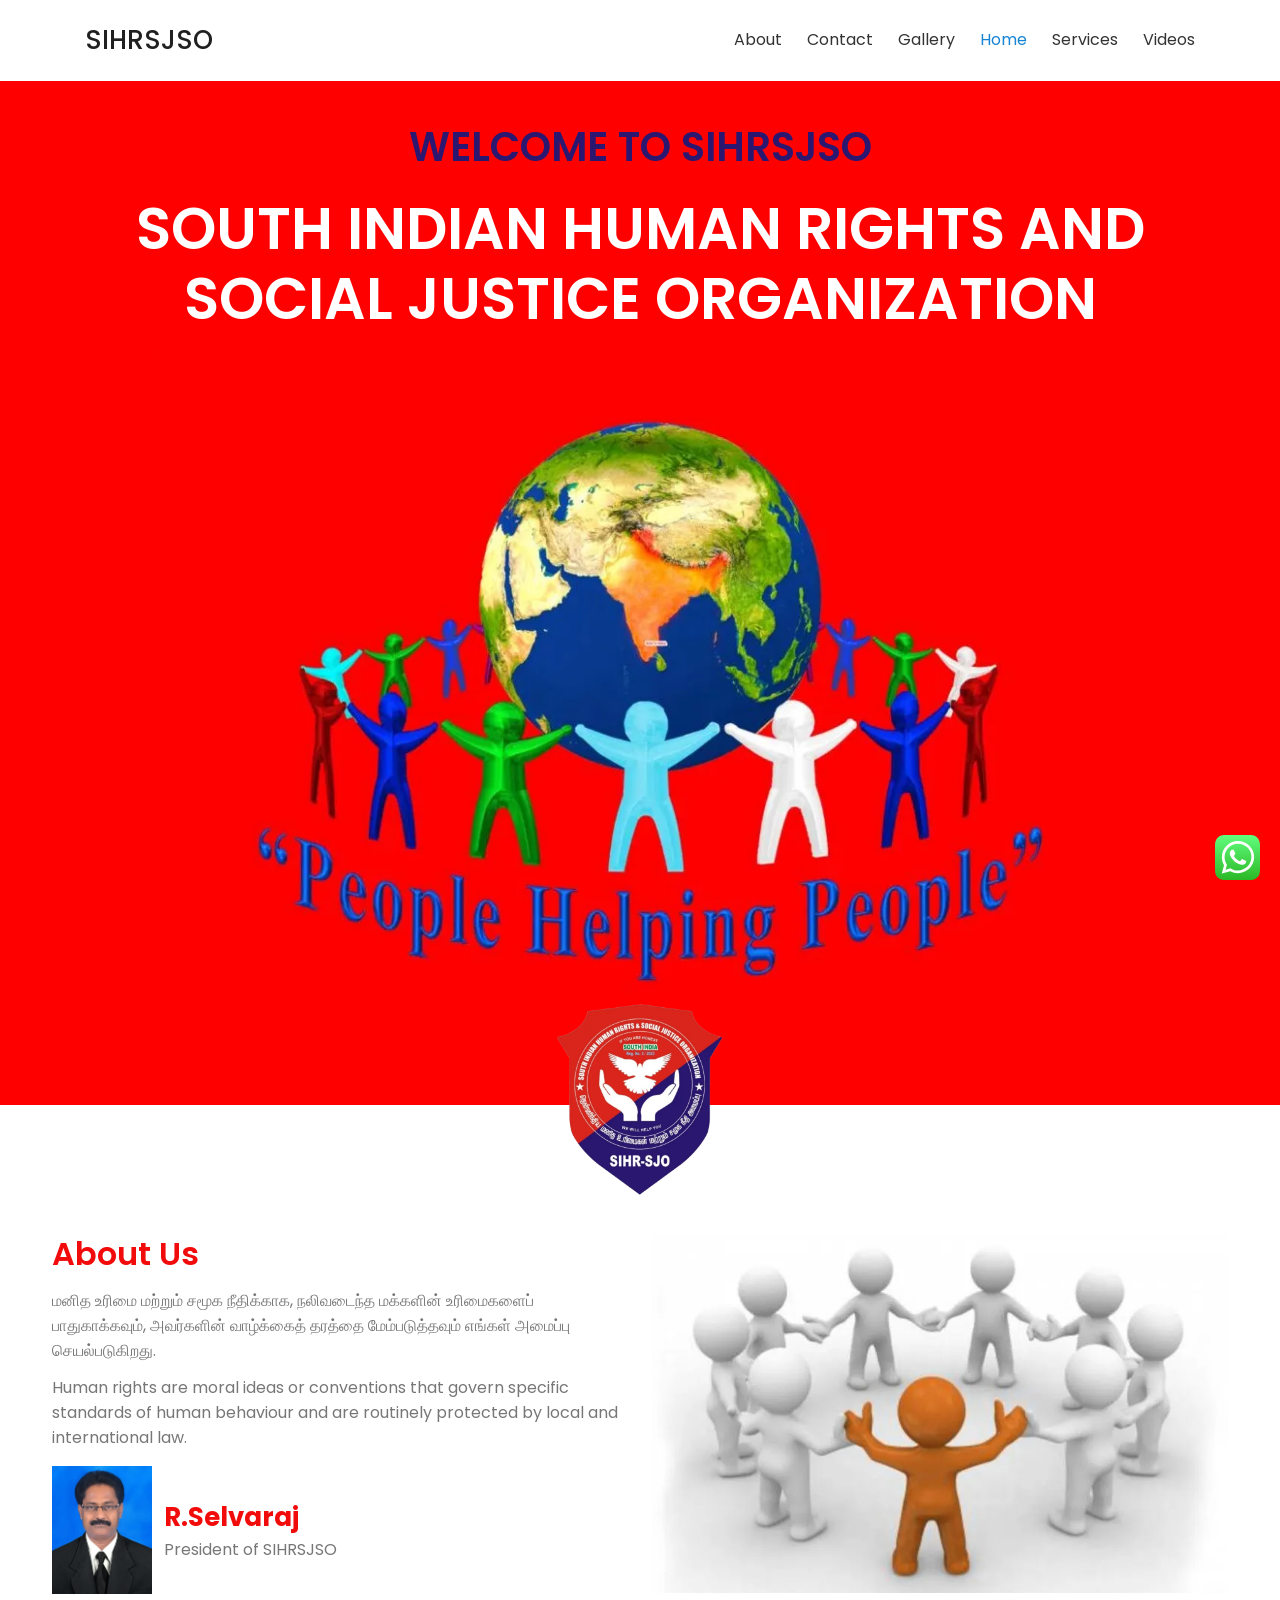
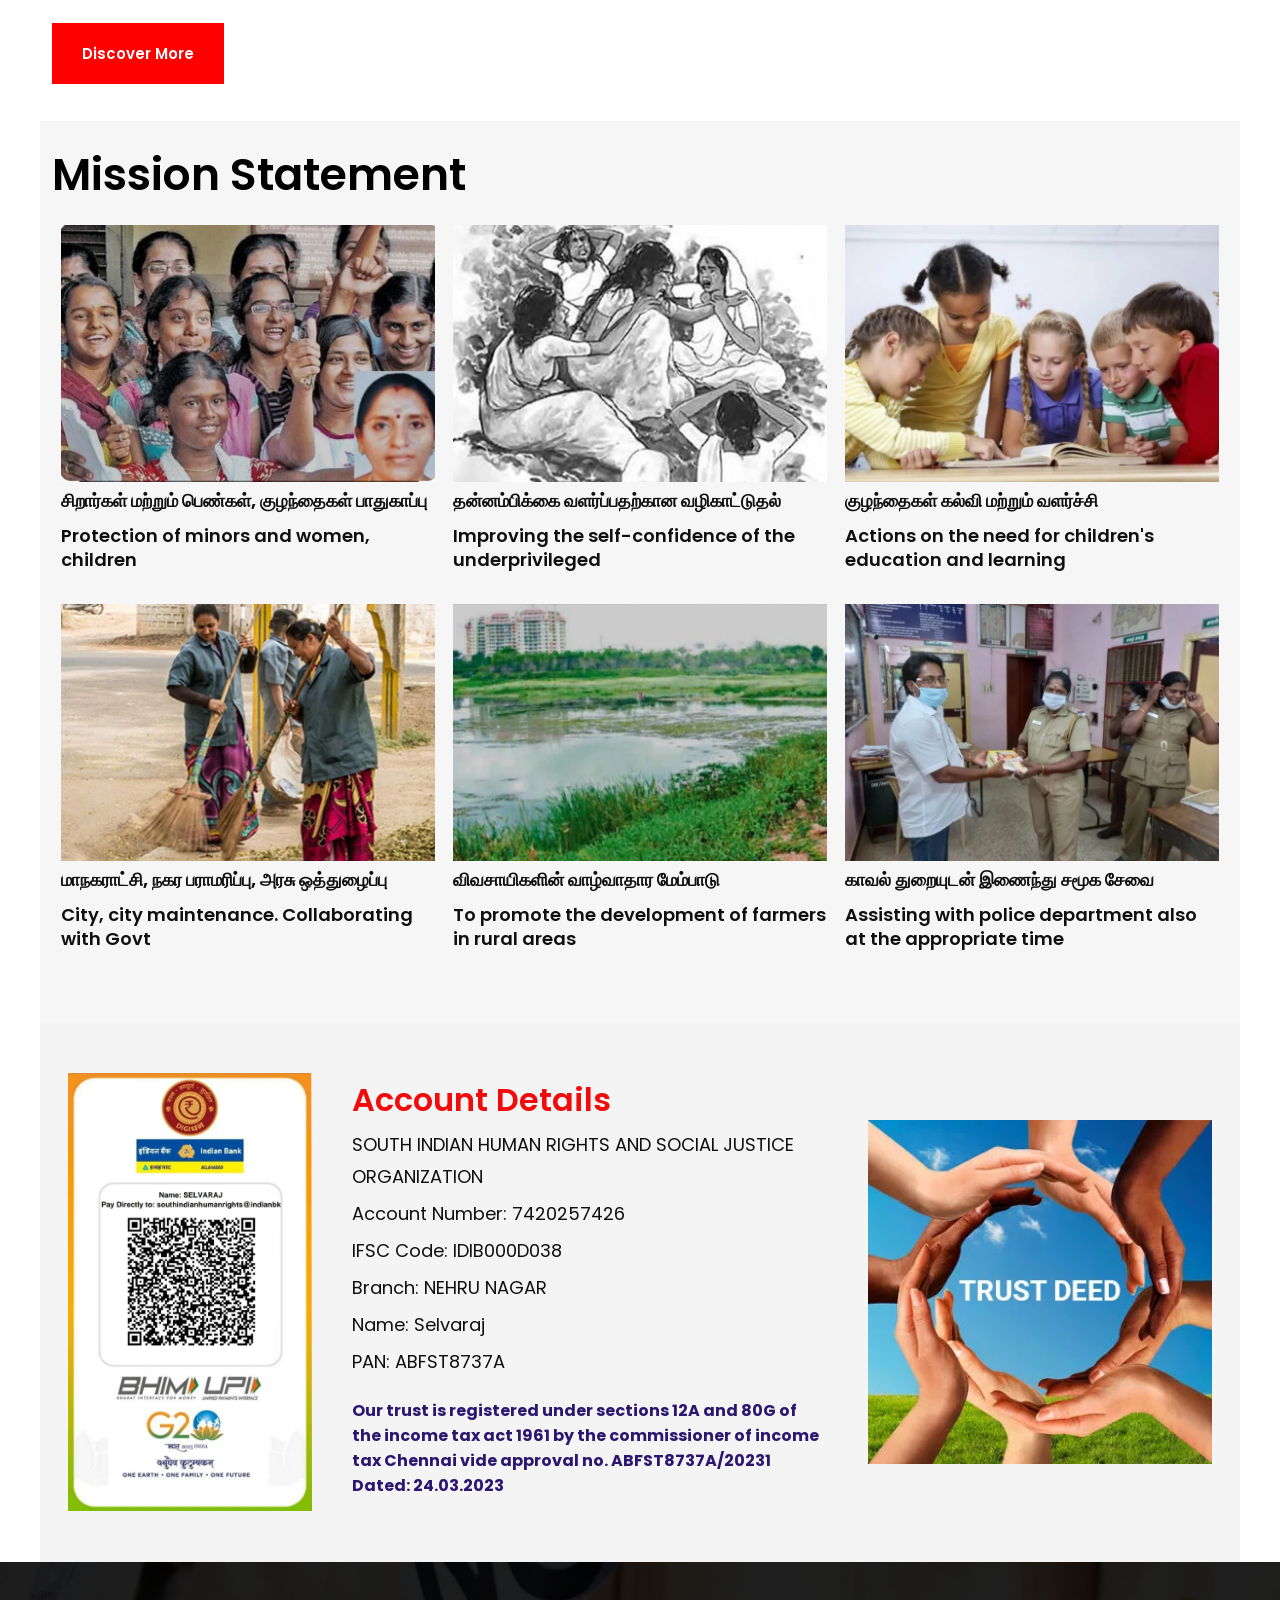
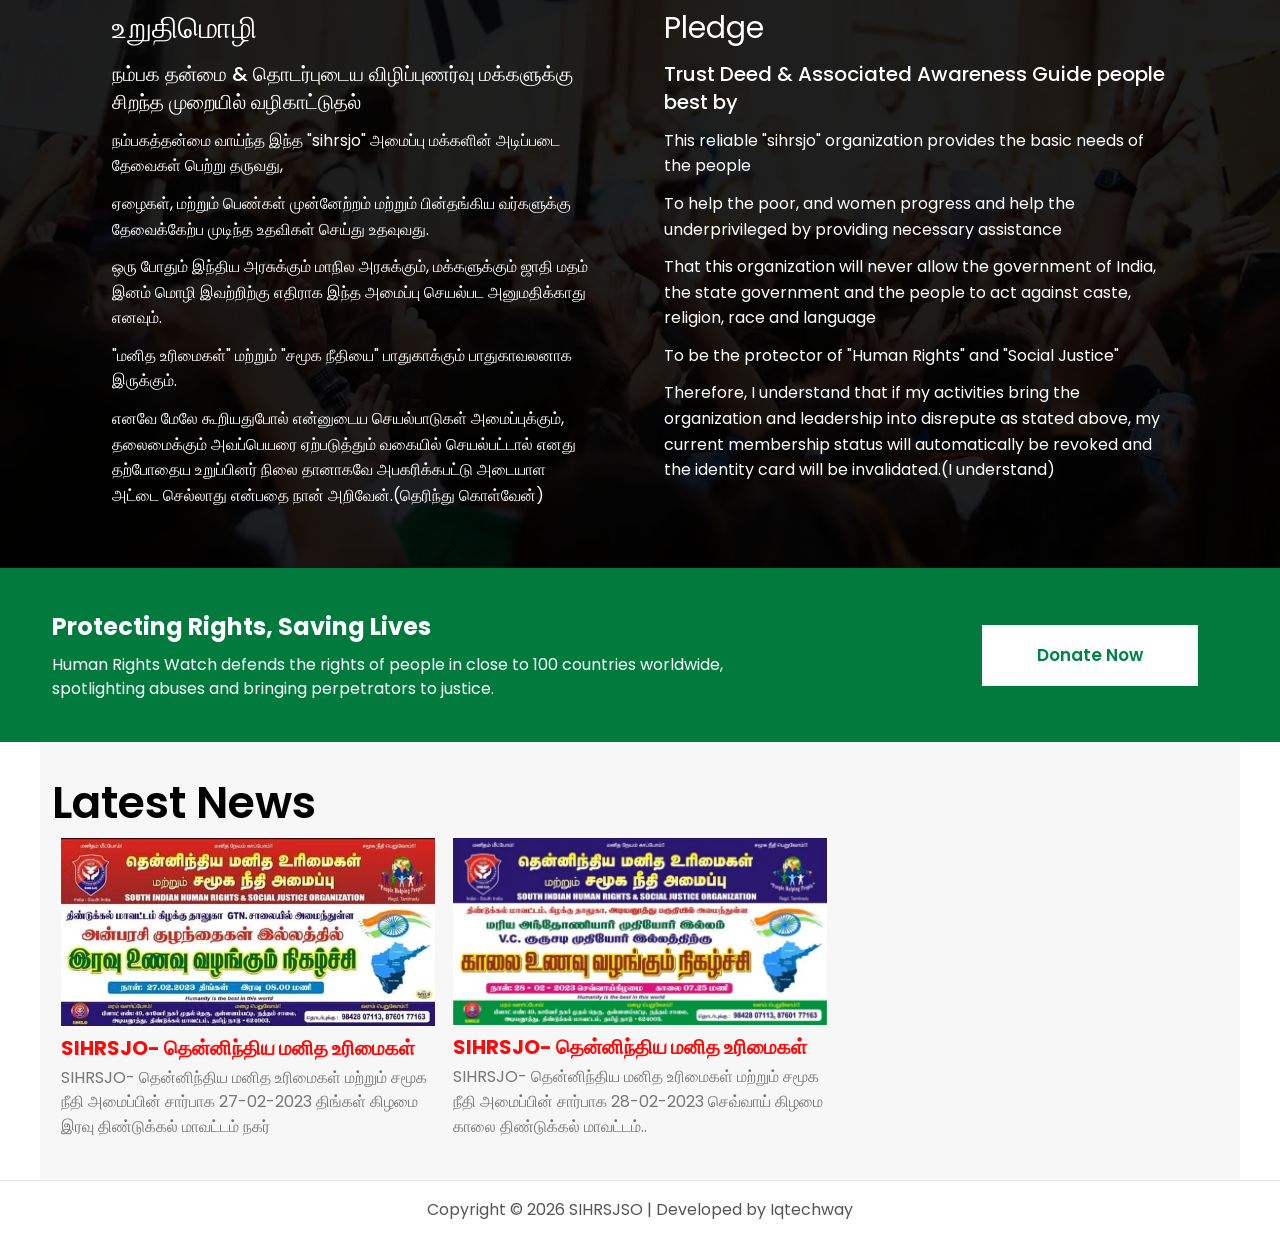
==== index.html @ 0df0cfa9 "first commit" ====
<!DOCTYPE html>
<html lang="en">

<head>
    <meta charset="UTF-8" />
    <meta name="viewport" content="width=device-width, initial-scale=1.0" />
    <meta name="description"
        content="South Indian Human Rights and Social Justice Organization — People Helping People." />
    <title>SIHRSJSO | South Indian Human Rights and Social Justice Organization</title>
    <link rel="shortcut icon" href="assets/images/favicon.ico" type="image/x-icon">
    <link href="https://cdn.jsdelivr.net/npm/bootstrap@5.3.3/dist/css/bootstrap.min.css" rel="stylesheet"
        integrity="sha384-QWTKZyjpPEjISv5WaRU9OFeRpok6YctnYmDr5pNlyT2bRjXh0JMhjY6hW+ALEwIH" crossorigin="anonymous" />
    <link rel="stylesheet" href="assets/css/aos.css" />
    <link rel="stylesheet" href="assets/css/bootstrap.min.css" />
    <link rel="stylesheet" href="assets/css/main.css" />
</head>

<body>
    <header class="site-header">
        <a class="brand" href="index.html">SIHRSJSO</a>
        <button class="menu-toggle" aria-label="Toggle navigation" aria-expanded="false">☰</button>
        <nav class="nav" aria-label="Main navigation">
            <a href="about-us.html">About</a>
            <a href="contact-us.html">Contact</a>
            <a href="gallery.html">Gallery</a>
            <a class="active" href="index.html">Home</a>
            <a href="services.html">Services</a>
            <a href="videos.html">Videos</a>
        </nav>
    </header>

    <main>
        <section class="hero" id="home">
            <p class="welcome">WELCOME TO SIHRSJSO</p>
            <h1>SOUTH INDIAN HUMAN RIGHTS AND<br class="desktop-break" /> SOCIAL JUSTICE ORGANIZATION</h1>
            <img class="hero-art" src="assets/images/banner.webp"
                alt="People around the globe — People Helping People" />
            <img class="overlap-logo" src="assets/images/logo.webp" alt="SIHRSJSO organization emblem" />
        </section>

        <section class="about section container" id="about">
            <div class="row">
                <div class="col-lg-6">
                    <div class="about-copy">
                        <h2 class="red-heading">About Us</h2>
                        <p class="tamil">மனித உரிமை மற்றும் சமூக நீதிக்காக, நலிவடைந்த மக்களின் உரிமைகளைப் பாதுகாக்கவும்,
                            அவர்களின் வாழ்க்கைத் தரத்தை மேம்படுத்தவும் எங்கள் அமைப்பு செயல்படுகிறது.</p>
                        <p>Human rights are moral ideas or conventions that govern specific standards of human behaviour
                            and
                            are
                            routinely protected by local and international law.</p>
                        <div class="president mb-5">
                            <img src="assets/images/selvaraj.webp" alt="President R. Selvaraj" />
                            <div>
                                <strong>R.Selvaraj</strong>
                                <small>President of SIHRSJSO</small>
                            </div>
                        </div>
                        <a class="button" href="#mission">Discover More</a>
                    </div>
                </div>
                <div class="col-lg-6 mt-lg-0 mt-4">
                    <img class="about-image" src="assets/images/peoples.webp" alt="A group supporting one another" />
                </div>
            </div>
        </section>

        <section class="mission section container" id="mission">
            <h2>Mission Statement</h2>
            <div class="mission-grid row">
                <article class="mission-card col-12 col-md-4 my-3">
                    <img src="assets/images/mission-1.webp" alt="Women and children" />
                    <p class="tamil">சிறார்கள் மற்றும் பெண்கள், குழந்தைகள் பாதுகாப்பு</p>
                    <h3>Protection of minors and women, children</h3>
                </article>
                <article class="mission-card col-12 col-md-4 my-3">
                    <img src="assets/images/mission-2.webp" alt="Community support illustration" />
                    <p class="tamil">தன்னம்பிக்கை வளர்ப்பதற்கான வழிகாட்டுதல்</p>
                    <h3>Improving the self-confidence of the underprivileged</h3>
                </article>
                <article class="mission-card col-12 col-md-4 my-3">
                    <img src="assets/images/mission-3.webp" alt="Children learning together" />
                    <p class="tamil">குழந்தைகள் கல்வி மற்றும் வளர்ச்சி</p>
                    <h3>Actions on the need for children's education and learning</h3>
                </article>
                <article class="mission-card col-12 col-md-4 my-3">
                    <img src="assets/images/mission-4.webp" alt="Community workers" />
                    <p class="tamil">மாநகராட்சி, நகர பராமரிப்பு, அரசு ஒத்துழைப்பு</p>
                    <h3>City, city maintenance. Collaborating with Govt</h3>
                </article>
                <article class="mission-card col-12 col-md-4 my-3">
                    <img src="assets/images/mission-5.webp" alt="Rural development area" />
                    <p class="tamil">விவசாயிகளின் வாழ்வாதார மேம்பாடு</p>
                    <h3>To promote the development of farmers in rural areas</h3>
                </article>
                <article class="mission-card col-12 col-md-4 my-3">
                    <img src="assets/images/mission-6.webp" alt="Community coordination with police" />
                    <p class="tamil">காவல் துறையுடன் இணைந்து சமூக சேவை</p>
                    <h3>Assisting with police department also at the appropriate time</h3>
                </article>
            </div>
        </section>

        <section class="accounts section container" id="donate">
            <div class="row align-items-center">
                <div class="col-lg-3 mb-lg-0 mb-4">
                    <div class="p-lg-3">
                        <img class="qr-card" src="assets/images/payment-qr.webp" alt="Organization payment QR card" />
                    </div>
                </div>
                <div class="col-lg-5">
                    <div class="account-copy">
                        <h2 class="red-heading">Account Details</h2>
                        <p>SOUTH INDIAN HUMAN RIGHTS AND SOCIAL JUSTICE ORGANIZATION</p>
                        <p>Account Number: 7420257426</p>
                        <p>IFSC Code: IDIB000D038</p>
                        <p>Branch: NEHRU NAGAR</p>
                        <p>Name: Selvaraj</p>
                        <p>PAN: ABFST8737A</p>
                        <p class="small-note">Our trust is registered under sections 12A and 80G of the income tax act
                            1961
                            by
                            the commissioner of income tax Chennai vide approval no. ABFST8737A/20231 Dated: 24.03.2023
                        </p>
                    </div>
                </div>
                <div class="col-lg-4 mt-lg-0 mt-4">
                    <div class="p-lg-3">
                        <img class="trust-image" src="assets/images/human-rights.webp"
                            alt="Trust deed — people joining hands" />
                    </div>
                </div>
            </div>
        </section>

        <section class="pledge py-5" id="gallery">
            <div class="pledge-inner container">
                <div class="row">
                    <div class="col-lg-6 pe-lg-5 my-lg-0 my-3">
                        <h2>உறுதிமொழி</h2>
                        <h3>
                            நம்பக தன்மை & தொடர்புடைய விழிப்புணர்வு மக்களுக்கு சிறந்த முறையில் வழிகாட்டுதல்
                        </h3>
                        <p class="tamil">
                            நம்பகத்தன்மை வாய்ந்த இந்த "sihrsjo" அமைப்பு மக்களின் அடிப்படை தேவைகள் பெற்று தருவது,
                        </p>
                        <p class="tamil">
                            ஏழைகள், மற்றும் பெண்கள் முன்னேற்றம் மற்றும் பின்தங்கிய வர்களுக்கு தேவைக்கேற்ப முடிந்த
                            உதவிகள் செய்து உதவுவது.
                        </p>
                        <p class="tamil">
                            ஒரு போதும் இந்திய அரசுக்கும் மாநில அரசுக்கும், மக்களுக்கும் ஜாதி மதம் இனம் மொழி இவற்றிற்கு
                            எதிராக இந்த அமைப்பு செயல்பட அனுமதிக்காது எனவும்.
                        </p>
                        <p class="tamil">
                            "மனித உரிமைகள்" மற்றும் "சமூக நீதியை" பாதுகாக்கும் பாதுகாவலனாக இருக்கும்.
                        </p>
                        <p class="tamil">
                            எனவே மேலே கூறியதுபோல் என்னுடைய செயல்பாடுகள் அமைப்புக்கும், தலைமைக்கும் அவப்பெயரை
                            ஏற்படுத்தும் வகையில் செயல்பட்டால் எனது தற்போதைய உறுப்பினர் நிலை தானாகவே அபகரிக்கபட்டு அடையாள
                            அட்டை செல்லாது என்பதை நான் அறிவேன்.(தெரிந்து கொள்வேன்)
                        </p>
                    </div>
                    <div class="col-lg-6 ps-lg-4 my-lg-0 my-3">
                        <h2>Pledge</h2>
                        <h3>Trust Deed & Associated Awareness Guide people best by</h3>
                        <p>
                            This reliable "sihrsjo" organization provides the basic needs of the people
                        </p>
                        <p>
                            To help the poor, and women progress and help the underprivileged by providing necessary
                            assistance
                        </p>
                        <p>
                            That this organization will never allow the government of India, the state government and
                            the people to act against caste, religion, race and language
                        </p>
                        <p>
                            To be the protector of "Human Rights" and "Social Justice"
                        </p>
                        <p>
                            Therefore, I understand that if my activities bring the organization and leadership into
                            disrepute as stated above, my current membership status will automatically be revoked and
                            the identity card will be invalidated.(I understand)
                        </p>
                    </div>
                </div>
            </div>
        </section>

        <section class="donate-strip">
            <div class="container">
                <div class="row align-items-center">
                    <div class="col-lg-9">
                        <div class="text-lg-start text-center">
                            <strong>Protecting Rights, Saving Lives</strong>
                            <p>
                                Human Rights Watch defends the rights of people in close to 100 countries
                                worldwide,<br />
                                spotlighting abuses and bringing perpetrators to justice.
                            </p>
                        </div>
                    </div>
                    <div class="col-lg-3 mt-lg-0 mt-3 d-flex justify-content-center">
                        <a href="#donate" class="donate-button w-auto">Donate Now</a>
                    </div>
                </div>
            </div>
        </section>

        <section class="news section container" id="news">
            <h2>Latest News</h2>
            <div class="news-grid row">
                <article class="col-lg-4 my-lg-0 my-2">
                    <a href="https://m.facebook.com/profile.php?id=100075667762315&eav=AfY2dt5pXGqPtNwcSIAzKwfDSTUGt1dc1FyUcECmGm_oG5hiSX7RbpDj6k9IJciWWsg"
                        target="_blank">
                        <div>
                            <img src="assets/images/news-1.webp" alt="SIHRSJSO latest news announcement" />
                            <h3>SIHRSJO- தென்னிந்திய மனித உரிமைகள்</h3>
                            <p>
                                SIHRSJO- தென்னிந்திய மனித உரிமைகள் மற்றும் சமூக நீதி அமைப்பின் சார்பாக 27-02-2023
                                திங்கள் கிழமை
                                இரவு திண்டுக்கல் மாவட்டம் நகர்
                            </p>
                        </div>
                    </a>
                </article>
                <article class="col-lg-4 my-lg-0 my-2">
                    <a href="https://m.facebook.com/profile.php?id=100075667762315&eav=AfY2dt5pXGqPtNwcSIAzKwfDSTUGt1dc1FyUcECmGm_oG5hiSX7RbpDj6k9IJciWWsg"
                        target="_blank">
                        <div>
                            <img src="assets/images/news-2.webp" alt="SIHRSJSO community awareness news" />
                            <h3>SIHRSJO- தென்னிந்திய மனித உரிமைகள்</h3>
                            <p>
                                SIHRSJO- தென்னிந்திய மனித உரிமைகள் மற்றும் சமூக நீதி அமைப்பின் சார்பாக 28-02-2023
                                செவ்வாய் கிழமை
                                காலை திண்டுக்கல் மாவட்டம்..
                            </p>
                        </div>
                    </a>
                </article>
            </div>
        </section>
    </main>
    <a class="whatsapp" href="https://api.whatsapp.com/send/?phone=918122767606&text&type=phone_number&app_absent=0"
        aria-label="Contact us on WhatsApp" target="_blank">
        <svg style="pointer-events:none; display:block;" viewBox="0 0 1024 1024">
            <defs>
                <path id="htwasqicona-chat"
                    d="M1023.941 765.153c0 5.606-.171 17.766-.508 27.159-.824 22.982-2.646 52.639-5.401 66.151-4.141 20.306-10.392 39.472-18.542 55.425-9.643 18.871-21.943 35.775-36.559 50.364-14.584 14.56-31.472 26.812-50.315 36.416-16.036 8.172-35.322 14.426-55.744 18.549-13.378 2.701-42.812 4.488-65.648 5.3-9.402.336-21.564.505-27.15.505l-504.226-.081c-5.607 0-17.765-.172-27.158-.509-22.983-.824-52.639-2.646-66.152-5.4-20.306-4.142-39.473-10.392-55.425-18.542-18.872-9.644-35.775-21.944-50.364-36.56-14.56-14.584-26.812-31.471-36.415-50.314-8.174-16.037-14.428-35.323-18.551-55.744-2.7-13.378-4.487-42.812-5.3-65.649-.334-9.401-.503-21.563-.503-27.148l.08-504.228c0-5.607.171-17.766.508-27.159.825-22.983 2.646-52.639 5.401-66.151 4.141-20.306 10.391-39.473 18.542-55.426C34.154 93.24 46.455 76.336 61.07 61.747c14.584-14.559 31.472-26.812 50.315-36.416 16.037-8.172 35.324-14.426 55.745-18.549 13.377-2.701 42.812-4.488 65.648-5.3 9.402-.335 21.565-.504 27.149-.504l504.227.081c5.608 0 17.766.171 27.159.508 22.983.825 52.638 2.646 66.152 5.401 20.305 4.141 39.472 10.391 55.425 18.542 18.871 9.643 35.774 21.944 50.363 36.559 14.559 14.584 26.812 31.471 36.415 50.315 8.174 16.037 14.428 35.323 18.551 55.744 2.7 13.378 4.486 42.812 5.3 65.649.335 9.402.504 21.564.504 27.15l-.082 504.226z">
                </path>
            </defs>
            <linearGradient id="htwasqiconb-chat" gradientUnits="userSpaceOnUse" x1="512.001" y1=".978" x2="512.001"
                y2="1025.023">
                <stop offset="0" stop-color="#61fd7d"></stop>
                <stop offset="1" stop-color="#2bb826"></stop>
            </linearGradient>
            <use xlink:href="#htwasqicona-chat" overflow="visible" style="fill: url(#htwasqiconb-chat)"
                fill="url(#htwasqiconb-chat)"></use>
            <g>
                <path style="fill: #FFFFFF;" fill="#FFF"
                    d="M783.302 243.246c-69.329-69.387-161.529-107.619-259.763-107.658-202.402 0-367.133 164.668-367.214 367.072-.026 64.699 16.883 127.854 49.017 183.522l-52.096 190.229 194.665-51.047c53.636 29.244 114.022 44.656 175.482 44.682h.151c202.382 0 367.128-164.688 367.21-367.094.039-98.087-38.121-190.319-107.452-259.706zM523.544 808.047h-.125c-54.767-.021-108.483-14.729-155.344-42.529l-11.146-6.612-115.517 30.293 30.834-112.592-7.259-11.544c-30.552-48.579-46.688-104.729-46.664-162.379.066-168.229 136.985-305.096 305.339-305.096 81.521.031 158.154 31.811 215.779 89.482s89.342 134.332 89.312 215.859c-.066 168.243-136.984 305.118-305.209 305.118zm167.415-228.515c-9.177-4.591-54.286-26.782-62.697-29.843-8.41-3.062-14.526-4.592-20.645 4.592-6.115 9.182-23.699 29.843-29.053 35.964-5.352 6.122-10.704 6.888-19.879 2.296-9.176-4.591-38.74-14.277-73.786-45.526-27.275-24.319-45.691-54.359-51.043-63.543-5.352-9.183-.569-14.146 4.024-18.72 4.127-4.109 9.175-10.713 13.763-16.069 4.587-5.355 6.117-9.183 9.175-15.304 3.059-6.122 1.529-11.479-.765-16.07-2.293-4.591-20.644-49.739-28.29-68.104-7.447-17.886-15.013-15.466-20.645-15.747-5.346-.266-11.469-.322-17.585-.322s-16.057 2.295-24.467 11.478-32.113 31.374-32.113 76.521c0 45.147 32.877 88.764 37.465 94.885 4.588 6.122 64.699 98.771 156.741 138.502 21.892 9.45 38.982 15.094 52.308 19.322 21.98 6.979 41.982 5.995 57.793 3.634 17.628-2.633 54.284-22.189 61.932-43.615 7.646-21.427 7.646-39.791 5.352-43.617-2.294-3.826-8.41-6.122-17.585-10.714z">
                </path>
            </g>
        </svg>
    </a>
    <footer>
        Copyright © 2026 SIHRSJSO | Developed by
        <a href="https://www.iqtechway.com/" target="_blank">Iqtechway</a>
    </footer>
    <script src="https://cdn.jsdelivr.net/npm/bootstrap@5.3.3/dist/js/bootstrap.bundle.min.js"
        integrity="sha384-YvpcrYf0tY3lHB60NNkmXc5s9fDVZLESaAA55NDzOxhy9GkcIdslK1eN7N6jIeHz"
        crossorigin="anonymous"></script>

    <script src="assets/js/jquery-3-6-0.min.js"></script>
    <script src="assets/js/aos.js"></script>
    <script src="assets/js/bootstrap.min.js"></script>
    <script>
        const menuButton = document.querySelector('.menu-toggle');
        const nav = document.querySelector('.nav');
        menuButton?.addEventListener('click', () => {
            const expanded = menuButton.getAttribute('aria-expanded') === 'true';
            menuButton.setAttribute('aria-expanded', String(!expanded));
            nav?.classList.toggle('open', !expanded);
        });
        nav?.querySelectorAll('a').forEach((link) => {
            link.addEventListener('click', () => {
                nav.classList.remove('open');
                menuButton?.setAttribute('aria-expanded', 'false');
            });
        });

    </script>
</body>

</html>
---- assets/css/main.css ----
@import url('https://fonts.googleapis.com/css2?family=Poppins:wght@300;400;500;600;700&display=swap');

:root {
    --red: #ff0808;
    --deep-red: #f20b0b;
    --green: #007b3d;
    --text: #101010;
    --muted: #777
}

* {
    box-sizing: border-box
}

html {
    scroll-behavior: smooth
}

body {
    margin: 0;
    color: var(--text);
    font-family: Poppins, Arial, sans-serif;
    font-size: 13px;
    line-height: 1.55
}

a {
    text-decoration: none;
}

img {
    -webkit-user-drag: none;
}

.site-header {
    height: 81px;
    background: #fff;
    display: flex;
    align-items: center;
    justify-content: space-between;
    padding: 0 max(calc((100% - 1110px)/2), 5%);
    position: relative;
    z-index: 10
}

.brand {
    font-size: 26px;
    color: #202020;
    text-decoration: none;
    font-weight: 500
}

.nav {
    display: flex;
    gap: 25px;
    align-items: center
}

.nav a {
    font-size: 16px;
    color: #333;
    text-decoration: none
}

.nav a.active,
.nav a:hover {
    color: #1684d5
}

.menu-toggle {
    display: none;
    border: 0;
    background: none;
    font-size: 23px
}

.hero {
    height: 100%;
    background: #fe0000;
    text-align: center;
    color: #fff;
    position: relative;
    padding: 35px 20px 0
}

.welcome {
    color: #2B1770;
    font-family: "Poppins", Sans-serif;
    font-size: 40px;
    font-weight: 600;
    text-transform: uppercase;
}

.hero h1 {
    font-family: "Poppins", Sans-serif;
    font-size: 58px;
    font-weight: 600;
    text-transform: uppercase;
}

.hero-art {
    display: block;
    width: 80%;
    height: auto;
    object-fit: contain;
    margin: 2px auto 0;
}

.overlap-logo {
    position: absolute;
    width: 13%;
    height: auto;
    object-fit: contain;
    bottom: -90px;
    left: 50%;
    transform: translateX(-50%);
    z-index: 2;
}

.about {
    align-items: center;
    padding-top: 130px;
    padding-bottom: 55px;
    min-height: 280px;
}

.red-heading {
    color: #f20b0b;
    font-weight: 600;
    margin: 0 0 16px
}

.about-copy p {
    font-size: 16px;
    color: #777;
    margin: 0 0 13px
}

.about-copy .tamil {
    font-size: 16px
}

.about-image {
    width: 100%;
    height: auto;
    object-fit: contain
}

.president {
    display: flex;
    align-items: center;
    gap: 12px;
    margin: 15px 0
}

.president img {
    width: 100px;
    height: auto;
    object-fit: cover
}

.president strong {
    display: block;
    color: #f20b0b;
    font-size: 26px
}

.president small {
    display: block;
    font-size: 16px;
    color: #777
}

.button {
    font-family: "Poppins", Sans-serif;
    font-size: 15px;
    font-weight: 600;
    fill: #ffffff;
    color: #ffffff;
    background-color: #fe0000;
    border-radius: 0px 0px 0px 0px;
    padding: 20px 30px 20px 30px;
    text-decoration: none;
    transition: all .3s ease-out;
}

.button:hover {
    background-color: #007736;
    color: #ffffff;
    transition: all .3s ease-out;
}

.mission {
    background: #f6f6f6;
    padding-top: 28px;
    padding-bottom: 55px
}

.section h2:not(.red-heading) {
    color: #000000;
    font-family: "Poppins", Sans-serif;
    font-size: 44px;
    font-weight: 600;
}

.mission-card img {
    width: 100%;
    height: auto;
    object-fit: cover;
    display: block;
}

.mission-card p {
    font-size: 18px;
    font-weight: bold;
    line-height: 1.4;
    margin: 6px 0 4px;
}

.mission-card h3 {
    font-size: 18px;
    font-weight: 600;
    line-height: 1.35;
    margin: 10px 0 0 0;
}

.accounts {
    align-items: center;
    background: #f4f4f4;
    padding-top: 35px;
    padding-bottom: 35px
}

.qr-card {
    width: 100%;
    height: auto;
    object-fit: contain
}

.account-copy .red-heading {
    margin-bottom: 10px
}

.account-copy p {
    font-size: 18px;
    margin: 5px 0;
    line-height: 32px;
}

.account-copy .small-note {
    font-size: 16px;
    color: #2B1770;
    font-family: "Poppins", Sans-serif;
    font-weight: 700;
    line-height: 25px;
    margin-top: 20px;
}

.trust-image {
    width: 100%;
    height: auto;
    object-fit: cover;
}

.pledge {
    background: #151515 url('../images/pledge-bg.webp') center/cover no-repeat;
    color: #fff;
    position: relative
}

.pledge:before {
    content: "";
    position: absolute;
    inset: 0;
    opacity: 0.7;
    background: #000000
}

.pledge-inner {
    position: relative;
    max-width: 1080px;
    margin: auto;
}

.pledge h2 {
    font-size: 30px;
    font-weight: 400;
    margin: 0 0 14px
}

.pledge h3 {
    font-size: 20px;
    line-height: 1.4;
    font-weight: 500;
    margin: 0 0 12px
}

.pledge p {
    font-size: 16px;
    line-height: 1.6;
    margin: 0 0 12px
}

.donate-strip {
    background: #007b3d;
    color: #fff;
    padding: 40px 0;
    display: flex;
    justify-content: space-between;
    align-items: center;
    gap: 30px
}

.donate-strip strong {
    font-size: 24px
}

.donate-strip p {
    font-size: 16px;
    margin: 7px 0 0
}

.donate-button {
    background: white;
    color: #008347;
    text-decoration: none;
    font-weight: 600;
    font-size: 17px;
    padding: 17px 55px;
    text-align: center;
}

.news {
    background: #f7f7f7;
    padding-top: 35px;
    padding-bottom: 40px
}

.news-grid img {
    width: 100%;
    height: auto;
    object-fit: cover
}

.news-grid h3 {
    font-size: 20px;
    color: #ff0808;
    line-height: 1.4;
    font-weight: bold;
    margin: 8px 0 4px
}

.news-grid p {
    font-size: 16px;
    color: #777;
    margin: 0
}

.whatsapp {
    position: fixed;
    right: 20px;
    bottom: 20px;
    width: 45px;
    height: 45px;
    color: #fff;
    text-decoration: none;
    display: grid;
    place-items: center;
    font-size: 24px;
    border-radius: 6px 0 0 6px;
    z-index: 20
}

footer {
    text-align: center;
    font-size: 16px;
    color: #555;
    padding: 17px 10px;
    background: #fff;
    border-top: 1px solid #e7e7e7
}

footer a {
    text-decoration: none;
    color: #555555;
}

.tamil {
    font-family: 'Noto Sans Tamil', Poppins, Arial, sans-serif
}

/* @media screen  and (max-width:991px){

} */
@media(max-width:700px) {
    .site-header {
        height: 45px;
        padding: 0 6%
    }

    .brand {
        font-size: 12px
    }

    .menu-toggle {
        display: block
    }

    .nav {
        display: none;
        position: absolute;
        top: 45px;
        left: 0;
        right: 0;
        background: white;
        padding: 12px 6%;
        box-shadow: 0 5px 12px #0001;
        flex-direction: column;
        align-items: flex-start;
        gap: 10px
    }

    .nav.open {
        display: flex
    }

    .nav a {
        font-size: 12px
    }

    .hero {
        height: 433px;
        padding: 22px 12px 0
    }

    .welcome {
        font-size: 15px;
        margin-bottom: 9px
    }

    .hero h1 {
        font-size: 21px;
        line-height: 1.5
    }

    .desktop-break {
        display: none
    }

    .hero-art {
        width: min(90%, 390px);
        height: 270px;
        margin-top: 8px
    }

    .overlap-logo {
        width: 68px;
        height: 78px;
        bottom: -39px
    }

    .section {
        padding-left: 9%;
        padding-right: 9%
    }

    .about {
        padding-top: 65px;
        padding-bottom: 35px
    }

    .about-image {
        height: 175px;
        grid-row: 2
    }

    .mission {
        padding-top: 28px;
        padding-bottom: 40px
    }

    .section h2:not(.red-heading) {
        margin-bottom: 20px
    }

    .accounts {
        grid-template-columns: 85px 1fr;
        gap: 15px;
        padding-top: 30px;
        padding-bottom: 30px
    }

    .account-copy p {
        line-height: 26px;
    }

    .trust-image {
        grid-column: 1/-1;
        width: 100%;
        height: 180px;
        object-fit: cover
    }

    .donate-strip {
        padding: 18px 9%;
        gap: 14px
    }

    .donate-button {
        padding: 10px 18px;
        min-width: 100px;
        font-size: 10px
    }

    .news {
        padding-top: 30px
    }

    .news-grid {
        gap: 12px
    }

    .news-grid img {
        height: 60px
    }
}

@media(max-width:390px) {
    .hero h1 {
        font-size: 18px
    }

    .hero {
        height: 390px
    }

    .hero-art {
        height: 235px
    }

    .donate-strip {
        align-items: flex-start;
        flex-direction: column
    }

    .donate-button {
        align-self: stretch
    }
}


/* Bootstrap-assisted responsive refinements */
.container-fluid {
    --bs-gutter-x: 0;
}

.mission-grid.row,
.news-grid.row {
    margin-left: 0;
    margin-right: 0;
}

.mission-grid.row>*,
.news-grid.row>* {
    padding-left: 9px;
    padding-right: 9px;
}

@media (max-width: 991.98px) {
    .site-header {
        padding-left: 4%;
        padding-right: 4%;
    }

    .nav {
        gap: 16px;
    }

    .hero h1 {
        font-size: clamp(22px, 3.2vw, 28px);
    }

    .about {
        gap: 25px;
    }

    .accounts {
        grid-template-columns: 125px minmax(0, 1fr) 220px;
        gap: 18px;
    }
}

@media (max-width: 767.98px) {
    .site-header {
        height: 75px;
    }

    .brand {
        font-size: 24px;
    }

    .menu-toggle {
        display: block;
        cursor: pointer;
    }

    .nav {
        display: none;
        position: absolute;
        top: 56px;
        left: 0;
        right: 0;
        background: #fff;
        padding: 16px 6%;
        box-shadow: 0 5px 12px #0001;
        flex-direction: column;
        align-items: flex-start;
        gap: 15px;
    }

    .nav.open {
        display: flex;
    }

    .nav a {
        font-size: 13px;
    }

    .hero {
        height: auto;
        min-height: 390px;
        padding: 26px 16px 50px;
    }

    .welcome {
        font-size: 18px;
    }

    .hero h1 {
        font-size: clamp(19px, 4.5vw, 25px);
    }

    .hero-art {
        width: min(100%, 390px);
        height: auto;
        aspect-ratio: 1.48;
    }

    .overlap-logo {
        width: 100px;
        height: auto;
        bottom: -45px;
    }

    .section {
        padding: 42px 6%;
    }

    .about {
        padding-top: 58px;
    }

    .about-image {
        grid-row: auto;
        height: auto;
        max-height: 230px;
    }

    .accounts {
        grid-template-columns: 100px minmax(0, 1fr);
        gap: 18px;
    }

    .trust-image {
        grid-column: 1 / -1;
        height: auto;
        max-height: 250px;
    }

    .donate-strip {
        padding: 22px 6%;
        align-items: flex-start;
        flex-direction: column;
        gap: 16px;
    }

    .donate-button {
        width: 100%;
        min-width: 0;
        padding: 12px 20px;
    }

    .news-grid {
        display: flex;
        row-gap: 18px;
    }

    .news-grid img {
        height: auto;
        aspect-ratio: 2.4 / 1;
    }
}

@media (max-width: 575.98px) {
    .hero {
        min-height: 350px;
        padding-left: 12px;
        padding-right: 12px;
    }

    .hero h1 {
        font-size: 27px;
        line-height: 1.4;
    }

    .hero-art {
        margin-top: 14px;
    }

    .accounts {
        grid-template-columns: 78px minmax(0, 1fr);
        gap: 12px;
        padding-top: 28px;
        padding-bottom: 28px;
    }

    .account-copy p {
        overflow-wrap: anywhere;
    }

    .news-grid>* {
        width: 100%;
    }
}

.breadcrumbs {
    background: linear-gradient(#000000c4, #000000c4), url(../images/breadcrumbs-bg.webp);
    background-size: cover;
    background-position: center;
    padding: 100px 0;
}

.breadcrumbs.contact {
    background: linear-gradient(#000000c4, #000000c4), url(../images/contact-bg.webp);
    background-size: cover;
    background-position: center;
}

.breadcrumbs.services {
    background: linear-gradient(#000000c4, #000000c4), url(../images/services-bg.webp);
    background-size: cover;
    background-position: center;
}

.breadcrumbs h2 {
    color: #ffffff;
    font-size: 40px;
}

.breadcrumbs p,
.breadcrumbs a {
    color: #ffffff;
    font-size: 16px;
    margin-bottom: 0;
}

.contact_main {
    padding-bottom: 350px !important;
}

.contact_overlay_info {
    background: #007736;
    width: 50%;
    padding: 20px;
    position: absolute;
    z-index: 1;
    top: 30%;
    right: 0;
}

.contact_overlay_info h3 {
    font-size: 26px;
    color: #ffffff
}

.contact_overlay_info h4 {
    font-size: 24px;
    color: #ffffff
}

.contact_overlay_info p,
.contact_overlay_info a {
    font-size: 20px;
    color: #ffffff
}

.contact_form {
    background-color: #7A7A7A2B;
}

.contact-form-wrapper {
    width: 100%;
}

.contact-subtitle {
    font-size: 20px;
    font-weight: 600;
    color: #222;
    margin-bottom: 5px;
}

.contact-title {
    font-size: 32px;
    line-height: 1.3;
    font-weight: 400;
    color: #111;
    margin-bottom: 12px;
}

.contact_form .form-label {
    display: block;
    font-size: 15px;
    font-weight: 500;
    margin-bottom: 4px;
    color: #222;
}

.contact_form .form-control {
    min-height: 30px;
    padding: 11px 15px;
    font-size: 10px;
    border: 1px solid #ced4da;
    border-radius: 3px;
    background-color: #fff;
}

.contact_form textarea.form-control {
    min-height: 75px;
    resize: vertical;
}

.contact_form .form-control:focus {
    border-color: #0d6efd;
    box-shadow: 0 0 0 0.15rem rgba(13, 110, 253, 0.15);
}

.contact_form .form-control.is-invalid {
    border-color: #dc3545;
    background-image: none;
}

.contact_form .form-control.is-valid {
    border-color: #198754;
    background-image: none;
}

.contact_form .invalid-feedback {
    font-size: 10px;
    margin-top: 4px;
}

.contact-submit {
    font-size: 14px;
    font-weight: 500;
    padding: 12px 20px;
    border-radius: 10px;
}

#contactStatus {
    font-size: 12px;
    display: none;
}

@media (max-width: 576px) {
    .contact_form {
        padding: 30px 0 !important;
    }

    .contact-form-wrapper {
        max-width: 100%;
    }

    .contact-title {
        font-size: 18px;
    }

    .contact_form .form-control {
        font-size: 12px;
        min-height: 36px;
    }

    .contact_form textarea.form-control {
        min-height: 90px;
    }

    .contact_form .form-label {
        font-size: 11px;
    }

    .contact-submit {
        font-size: 12px;
        padding: 9px 14px;
    }
}

/* ==============================
   SERVICES MAIN CONTAINER
============================== */

.services-area {
    width: 100%;
    max-width: 1140px;
    margin: 0 auto;
    padding: 45px 20px 60px;
}

.service-section {
    width: 100%;
    /* margin-bottom: 70px; */
    padding: 50px 0;
}

/* .service-section:last-child {
    margin-bottom: 0;
} */

/* ==============================
   SERVICE TEXT
============================== */

.service-copy {
    min-width: 0;
}

.service-copy h2 {
    margin: 0 0 12px;
    font-weight: 700;
    line-height: 1.35;
}

.service-section h2,
.service-section h3 {
    font-size: 26px;
    color: #fe0000;
}

.service-section h3 {
    margin: 15px 0 12px;
    font-weight: 600;
    line-height: 1.35;
}

.service-section p {
    margin: 0 0 12px;
    color: #7a7a7a;
    font-size: 16px;
    font-weight: 400;
    line-height: 1.75;
}

.service-section p:last-child {
    margin-bottom: 0;
}

/* ==============================
   ALTERNATING SERVICE LAYOUT
============================== */

.service-top {
    display: grid;
    grid-template-columns: 1fr;
    align-items: center;
    gap: 25px;
}

.service-top.has-image {
    grid-template-columns: 1fr 1fr;
    gap: 45px;
}

.service-section.reverse .service-top.has-image .service-copy {
    order: 2;
}

.service-section.reverse .service-top.has-image .service-feature {
    order: 1;
}

/* Featured image */

.service-feature {
    width: 100%;
    min-width: 0;
    overflow: hidden;
}

.service-feature img {
    display: block;
    width: 100%;
    height: auto;
    object-fit: cover;
    object-position: center;
    transition: transform 0.5s ease;
}

.service-feature:hover img {
    transform: scale(1.025);
}

/* ==============================
   SWIPER IMAGE GALLERY
============================== */

.service-gallery {
    width: 100%;
    margin-top: 25px;
    position: relative;
}

.service-gallery .swiper {
    width: 100%;
    overflow: hidden;
}

.service-gallery .swiper-wrapper {
    align-items: stretch;
}

.service-gallery .swiper-slide {
    height: auto;
    overflow: hidden;
}

.service-gallery .swiper-slide img {
    display: block;
    width: 100%;
    height: 155px;
    object-fit: cover;
    object-position: center;
    background: #f3f3f3;
    transition: transform 0.4s ease;
}

.service-gallery .swiper-slide:hover img {
    transform: scale(1.04);
}

/* Swiper arrows */

.service-gallery .swiper-button-prev,
.service-gallery .swiper-button-next {
    width: 30px;
    height: 30px;
    margin-top: -15px;
    border-radius: 50%;
    background: rgba(0, 0, 0, 0.55);
    color: #fff;
    opacity: 0;
    visibility: hidden;
    transition: opacity 0.3s ease,
        visibility 0.3s ease;
}

.service-gallery .swiper-button-prev {
    left: 5px;
}

.service-gallery .swiper-button-next {
    right: 5px;
}

.service-gallery .swiper-button-prev::after,
.service-gallery .swiper-button-next::after {
    font-size: 12px;
    font-weight: 700;
}

.service-gallery:hover .swiper-button-prev,
.service-gallery:hover .swiper-button-next,
.service-gallery:focus-within .swiper-button-prev,
.service-gallery:focus-within .swiper-button-next {
    opacity: 1;
    visibility: visible;
}


/* =========================
   GALLERY SECTION
========================= */

.gallery-section {
    width: 100%;
    padding: 8px 3% 45px;
    background: #fff;
}

.gallery-year-heading {
    text-align: center;
    margin-bottom: 20px;
}

.gallery-year-heading h2 {
    display: inline-block;
    margin: 0;
    padding: 12px 30px;
    background: #301779;
    color: #fff;
    font-size: 20px;
    font-weight: 600;
    line-height: 1.4;
}

/* Tabs */

.gallery-tabs {
    display: flex;
    justify-content: center;
    gap: 20px;
    margin-bottom: 30px;
}

.gallery-tab {
    min-width: 117px;
    padding: 12px 22px;
    border: 1px solid #301779;
    background: #fff;
    color: #111;
    text-align: center;
    font-size: 16px;
    font-weight: 500;
    cursor: pointer;
    transition: background .25s ease, color .25s ease;
}

.gallery-tab.active,
.gallery-tab:hover {
    background: #301779;
    color: #fff;
}

.gallery-tab:focus-visible,
.gallery-item:focus-visible {
    outline: 3px solid #a993ff;
    outline-offset: 3px;
}

/* Photo grid */

.gallery-grid {
    display: grid;
    grid-template-columns: repeat(4, minmax(0, 1fr));
    gap: 15px;
}

.gallery-item {
    display: flex;
    align-items: flex-start;
    width: 100%;
    height: 100%;
    padding: 0;
    border: 0;
    border-radius: 2px;
    overflow: hidden;
    background: #f2f2f2;
    cursor: pointer;
}

.gallery-item img {
    display: block;
    width: 100%;
    height: auto;
    object-fit: contain;
    transition: transform .35s ease;
}

.gallery-item:hover img {
    transform: scale(1.05);
}

/* Videos tab */

.gallery-panel[hidden] {
    display: none !important;
}

.gallery-video-grid {
    display: grid;
    grid-template-columns: repeat(3, minmax(0, 1fr));
    gap: 15px;
    height: 100%;
}

.gallery-video-grid video {
    display: block;
    width: 100%;
    height: auto;
    object-fit: cover;
    background: #111;
}

/* =========================
   LIGHTBOX
========================= */

.gallery-lightbox[hidden] {
    display: none !important;
}

.gallery-lightbox {
    position: fixed;
    inset: 0;
    z-index: 10000;
    display: flex;
    align-items: center;
    justify-content: center;
    padding: 55px 65px;
    background: rgba(0, 0, 0, .94);
}

.lightbox-swiper {
    width: 100%;
    height: 100%;
}

.lightbox-swiper .swiper-wrapper {
    align-items: center;
}

.lightbox-swiper .swiper-slide {
    display: flex;
    align-items: center;
    justify-content: center;
    height: 100%;
}

.lightbox-swiper .swiper-slide img {
    display: block;
    max-width: 100%;
    max-height: 100%;
    width: auto;
    height: auto;
    object-fit: contain;
}

/* Close button */

.lightbox-close {
    position: absolute;
    top: 12px;
    right: 24px;
    z-index: 10;
    width: 45px;
    height: 45px;
    padding: 0;
    border: 0;
    background: transparent;
    color: #fff;
    font-size: 42px;
    font-weight: 300;
    line-height: 1;
    cursor: pointer;
}

.lightbox-close:hover {
    color: #c9b9ff;
}

/* Counter */

.lightbox-counter {
    position: absolute;
    top: 23px;
    left: 24px;
    z-index: 10;
    color: #fff;
    font-size: 14px;
}

/* Lightbox arrows */

.gallery-lightbox .swiper-button-prev,
.gallery-lightbox .swiper-button-next {
    width: 45px;
    height: 45px;
    border-radius: 50%;
    background: rgba(255, 255, 255, .12);
    color: #fff;
}

.gallery-lightbox .swiper-button-prev {
    left: 8px;
}

.gallery-lightbox .swiper-button-next {
    right: 8px;
}

.gallery-lightbox .swiper-button-prev::after,
.gallery-lightbox .swiper-button-next::after {
    font-size: 19px;
    font-weight: 600;
}

/* Prevent background scrolling */

body.lightbox-open {
    overflow: hidden;
}

/* =========================
   RESPONSIVE
========================= */

@media (min-width: 1400px) {
    .gallery-section {
        padding-right: 4%;
        padding-left: 4%;
    }
}

@media (max-width: 991px) {
    .gallery-grid {
        grid-template-columns: repeat(3, minmax(0, 1fr));
        gap: 12px;
    }

    .gallery-video-grid {
        grid-template-columns: repeat(2, minmax(0, 1fr));
    }
}

@media (max-width: 600px) {
    .gallery-section {
        padding: 20px 15px 35px;
    }

    .gallery-year-heading h2 {
        padding: 11px 15px;
        font-size: 17px;
    }

    .gallery-tabs {
        gap: 12px;
        margin-bottom: 22px;
    }

    .gallery-tab {
        min-width: 100px;
        padding: 10px 16px;
        font-size: 14px;
    }

    .gallery-grid {
        grid-template-columns: repeat(1, minmax(0, 1fr));
        gap: 10px;
    }

    .gallery-video-grid {
        grid-template-columns: 1fr;
        gap: 12px;
    }

    .gallery-lightbox {
        padding: 60px 38px;
    }

    .lightbox-close {
        top: 10px;
        right: 12px;
        font-size: 38px;
    }

    .lightbox-counter {
        top: 22px;
        left: 15px;
    }

    .gallery-lightbox .swiper-button-prev,
    .gallery-lightbox .swiper-button-next {
        width: 32px;
        height: 32px;
    }

    .gallery-lightbox .swiper-button-prev {
        left: 0;
    }

    .gallery-lightbox .swiper-button-next {
        right: 0;
    }

    .gallery-lightbox .swiper-button-prev::after,
    .gallery-lightbox .swiper-button-next::after {
        font-size: 14px;
    }
}

.gallery-video-grid {
    display: grid;
    grid-template-columns: repeat(3, minmax(0, 1fr));
    gap: 20px;
}

.video-gallery-item {
    position: relative;
    display: block;
    width: 100%;
    padding: 0;
    overflow: hidden;
    border: 0;
    border-radius: 10px;
    background: #111;
    cursor: pointer;
}

.video-gallery-item video {
    width: 100%;
    height: 100%;
    display: block;
    object-fit: cover;
}

.video-play-icon {
    position: absolute;
    top: 50%;
    left: 50%;
    transform: translate(-50%, -50%);
    display: grid;
    place-items: center;
    width: 56px;
    height: 56px;
    border-radius: 50%;
    background: rgba(0, 0, 0, 0.7);
    color: #fff;
    font-size: 22px;
    pointer-events: none;
}

.video-lightbox[hidden] {
    display: none !important;
}

.video-lightbox {
    position: fixed;
    inset: 0;
    z-index: 99999;
    display: flex;
    align-items: center;
    justify-content: center;
    gap: 20px;
    padding: 60px 24px;
    background: rgba(0, 0, 0, 0.94);
}

.video-lightbox-content {
    width: min(900px, 80vw);
    text-align: center;
}

.video-lightbox-content video {
    display: block;
    width: 100%;
    max-height: 75vh;
    background: #000;
}

.video-lightbox-content p {
    margin-top: 12px;
    color: #fff;
}

.video-lightbox-close,
.video-lightbox-prev,
.video-lightbox-next {
    border: 0;
    background: transparent;
    color: #fff;
    cursor: pointer;
    font-size: 32px;
}

.video-lightbox-close {
    position: absolute;
    top: 15px;
    right: 25px;
    font-size: 42px;
}

@media (max-width: 768px) {
    .gallery-video-grid {
        grid-template-columns: repeat(2, minmax(0, 1fr));
        gap: 12px;
    }

    .video-lightbox {
        gap: 8px;
        padding: 50px 8px;
    }

    .video-lightbox-content {
        width: calc(100% - 70px);
    }

    .video-lightbox-prev,
    .video-lightbox-next {
        font-size: 22px;
    }
}

@media (max-width: 480px) {
    .gallery-video-grid {
        grid-template-columns: 1fr;
    }
}
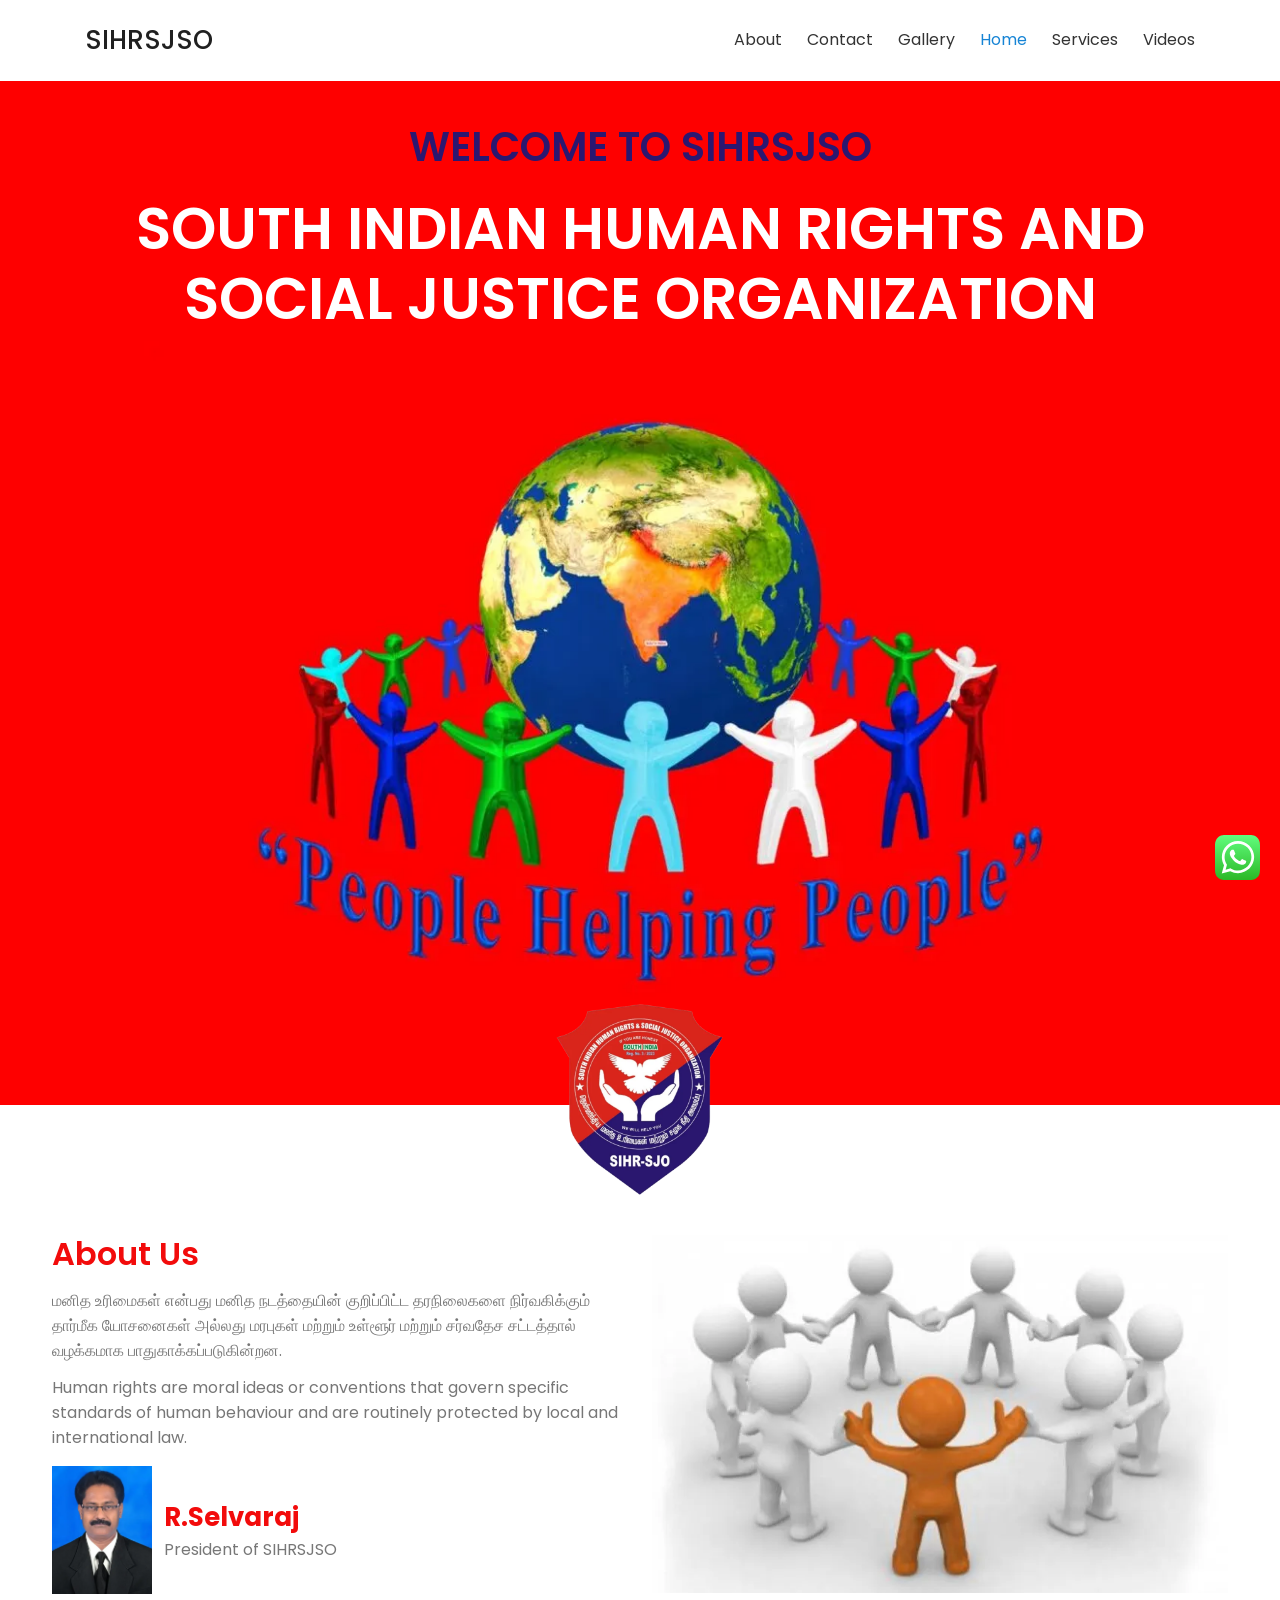
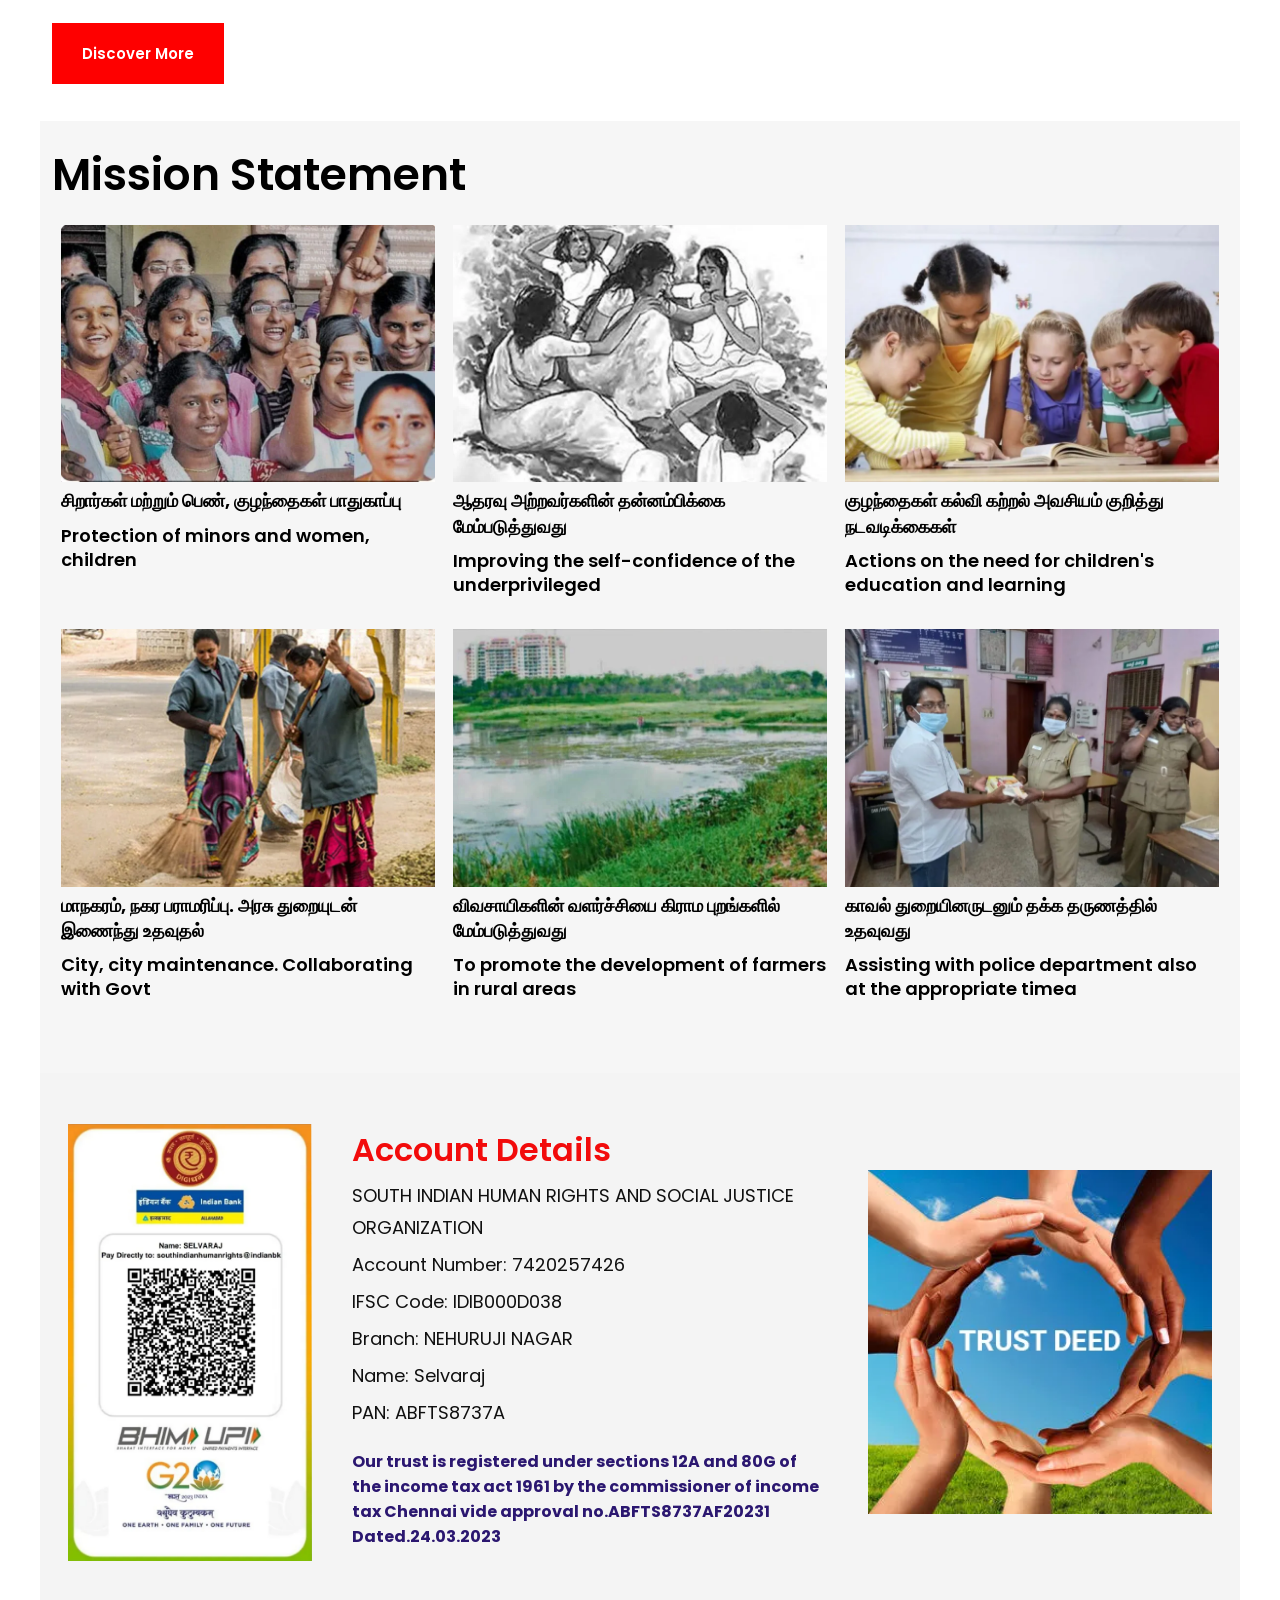
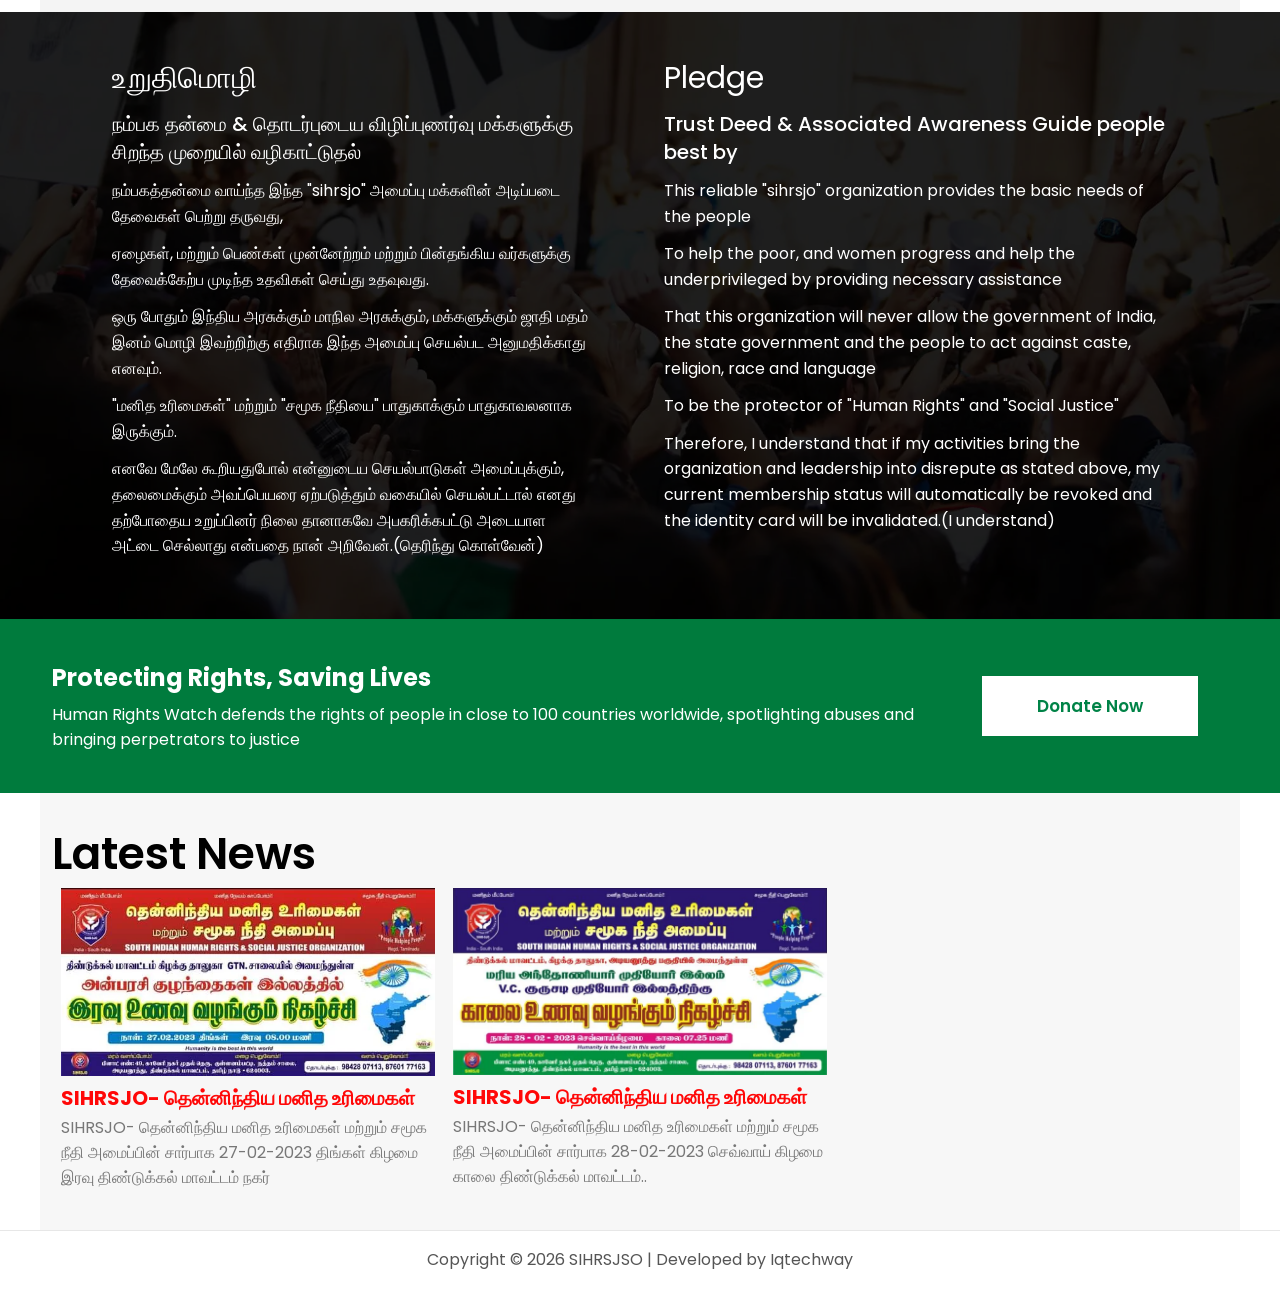
==== commit 6e1b784a: "updates files" ====
--- a/index.html
+++ b/index.html
@@ -43,12 +43,14 @@
                 <div class="col-lg-6">
                     <div class="about-copy">
                         <h2 class="red-heading">About Us</h2>
-                        <p class="tamil">மனித உரிமை மற்றும் சமூக நீதிக்காக, நலிவடைந்த மக்களின் உரிமைகளைப் பாதுகாக்கவும்,
-                            அவர்களின் வாழ்க்கைத் தரத்தை மேம்படுத்தவும் எங்கள் அமைப்பு செயல்படுகிறது.</p>
-                        <p>Human rights are moral ideas or conventions that govern specific standards of human behaviour
-                            and
-                            are
-                            routinely protected by local and international law.</p>
+                        <p class="tamil">
+                            மனித உரிமைகள் என்பது மனித நடத்தையின் குறிப்பிட்ட தரநிலைகளை நிர்வகிக்கும் தார்மீக யோசனைகள்
+                            அல்லது மரபுகள் மற்றும் உள்ளூர் மற்றும் சர்வதேச சட்டத்தால் வழக்கமாக பாதுகாக்கப்படுகின்றன.
+                        </p>
+                        <p>
+                            Human rights are moral ideas or conventions that govern specific standards of human
+                            behaviour and are routinely protected by local and international law.
+                        </p>
                         <div class="president mb-5">
                             <img src="assets/images/selvaraj.webp" alt="President R. Selvaraj" />
                             <div>
@@ -69,34 +71,46 @@
             <h2>Mission Statement</h2>
             <div class="mission-grid row">
                 <article class="mission-card col-12 col-md-4 my-3">
-                    <img src="assets/images/mission-1.webp" alt="Women and children" />
-                    <p class="tamil">சிறார்கள் மற்றும் பெண்கள், குழந்தைகள் பாதுகாப்பு</p>
-                    <h3>Protection of minors and women, children</h3>
-                </article>
-                <article class="mission-card col-12 col-md-4 my-3">
-                    <img src="assets/images/mission-2.webp" alt="Community support illustration" />
-                    <p class="tamil">தன்னம்பிக்கை வளர்ப்பதற்கான வழிகாட்டுதல்</p>
-                    <h3>Improving the self-confidence of the underprivileged</h3>
-                </article>
-                <article class="mission-card col-12 col-md-4 my-3">
-                    <img src="assets/images/mission-3.webp" alt="Children learning together" />
-                    <p class="tamil">குழந்தைகள் கல்வி மற்றும் வளர்ச்சி</p>
-                    <h3>Actions on the need for children's education and learning</h3>
-                </article>
-                <article class="mission-card col-12 col-md-4 my-3">
-                    <img src="assets/images/mission-4.webp" alt="Community workers" />
-                    <p class="tamil">மாநகராட்சி, நகர பராமரிப்பு, அரசு ஒத்துழைப்பு</p>
-                    <h3>City, city maintenance. Collaborating with Govt</h3>
-                </article>
-                <article class="mission-card col-12 col-md-4 my-3">
-                    <img src="assets/images/mission-5.webp" alt="Rural development area" />
-                    <p class="tamil">விவசாயிகளின் வாழ்வாதார மேம்பாடு</p>
-                    <h3>To promote the development of farmers in rural areas</h3>
-                </article>
-                <article class="mission-card col-12 col-md-4 my-3">
-                    <img src="assets/images/mission-6.webp" alt="Community coordination with police" />
-                    <p class="tamil">காவல் துறையுடன் இணைந்து சமூக சேவை</p>
-                    <h3>Assisting with police department also at the appropriate time</h3>
+                    <a href="services.html">
+                        <img src="assets/images/mission-1.webp" alt="Women and children" />
+                        <p class="tamil">சிறார்கள் மற்றும் பெண், குழந்தைகள் பாதுகாப்பு</p>
+                        <h3>Protection of minors and women, children</h3>
+                    </a>
+                </article>
+                <article class="mission-card col-12 col-md-4 my-3">
+                    <a href="services.html">
+                        <img src="assets/images/mission-2.webp" alt="Community support illustration" />
+                        <p class="tamil">ஆதரவு அற்றவர்களின் தன்னம்பிக்கை மேம்படுத்துவது</p>
+                        <h3>Improving the self-confidence of the underprivileged</h3>
+                    </a>
+                </article>
+                <article class="mission-card col-12 col-md-4 my-3">
+                    <a href="services.html">
+                        <img src="assets/images/mission-3.webp" alt="Children learning together" />
+                        <p class="tamil">குழந்தைகள் கல்வி கற்றல் அவசியம் குறித்து நடவடிக்கைகள்</p>
+                        <h3>Actions on the need for children's education and learning</h3>
+                    </a>
+                </article>
+                <article class="mission-card col-12 col-md-4 my-3">
+                    <a href="services.html">
+                        <img src="assets/images/mission-4.webp" alt="Community workers" />
+                        <p class="tamil">மாநகரம், நகர பராமரிப்பு. அரசு துறையுடன் இணைந்து உதவுதல்</p>
+                        <h3>City, city maintenance. Collaborating with Govt</h3>
+                    </a>
+                </article>
+                <article class="mission-card col-12 col-md-4 my-3">
+                    <a href="services.html">
+                        <img src="assets/images/mission-5.webp" alt="Rural development area" />
+                        <p class="tamil">விவசாயிகளின் வளர்ச்சியை கிராம புறங்களில் மேம்படுத்துவது</p>
+                        <h3>To promote the development of farmers in rural areas</h3>
+                    </a>
+                </article>
+                <article class="mission-card col-12 col-md-4 my-3">
+                    <a href="services.html">
+                        <img src="assets/images/mission-6.webp" alt="Community coordination with police" />
+                        <p class="tamil">காவல் துறையினருடனும் தக்க தருணத்தில் உதவுவது</p>
+                        <h3>Assisting with police department also at the appropriate timea</h3>
+                    </a>
                 </article>
             </div>
         </section>
@@ -114,13 +128,12 @@
                         <p>SOUTH INDIAN HUMAN RIGHTS AND SOCIAL JUSTICE ORGANIZATION</p>
                         <p>Account Number: 7420257426</p>
                         <p>IFSC Code: IDIB000D038</p>
-                        <p>Branch: NEHRU NAGAR</p>
+                        <p>Branch: NEHURUJI NAGAR</p>
                         <p>Name: Selvaraj</p>
-                        <p>PAN: ABFST8737A</p>
-                        <p class="small-note">Our trust is registered under sections 12A and 80G of the income tax act
-                            1961
-                            by
-                            the commissioner of income tax Chennai vide approval no. ABFST8737A/20231 Dated: 24.03.2023
+                        <p>PAN: ABFTS8737A</p>
+                        <p class="small-note">
+                            Our trust is registered under sections 12A and 80G of the income tax act 1961 by the
+                            commissioner of income tax Chennai vide approval no.ABFTS8737AF20231 Dated.24.03.2023
                         </p>
                     </div>
                 </div>
@@ -195,9 +208,8 @@
                         <div class="text-lg-start text-center">
                             <strong>Protecting Rights, Saving Lives</strong>
                             <p>
-                                Human Rights Watch defends the rights of people in close to 100 countries
-                                worldwide,<br />
-                                spotlighting abuses and bringing perpetrators to justice.
+                                Human Rights Watch defends the rights of people in close to 100 countries worldwide,
+                                spotlighting abuses and bringing perpetrators to justice
                             </p>
                         </div>
                     </div>
@@ -219,8 +231,7 @@
                             <h3>SIHRSJO- தென்னிந்திய மனித உரிமைகள்</h3>
                             <p>
                                 SIHRSJO- தென்னிந்திய மனித உரிமைகள் மற்றும் சமூக நீதி அமைப்பின் சார்பாக 27-02-2023
-                                திங்கள் கிழமை
-                                இரவு திண்டுக்கல் மாவட்டம் நகர்
+                                திங்கள் கிழமை இரவு திண்டுக்கல் மாவட்டம் நகர்
                             </p>
                         </div>
                     </a>
@@ -233,8 +244,7 @@
                             <h3>SIHRSJO- தென்னிந்திய மனித உரிமைகள்</h3>
                             <p>
                                 SIHRSJO- தென்னிந்திய மனித உரிமைகள் மற்றும் சமூக நீதி அமைப்பின் சார்பாக 28-02-2023
-                                செவ்வாய் கிழமை
-                                காலை திண்டுக்கல் மாவட்டம்..
+                                செவ்வாய் கிழமை காலை திண்டுக்கல் மாவட்டம்..
                             </p>
                         </div>
                     </a>
--- a/assets/css/main.css
+++ b/assets/css/main.css
@@ -208,6 +208,10 @@
     height: auto;
     object-fit: cover;
     display: block;
+}
+
+.mission-card a {
+    color: #000000;
 }
 
 .mission-card p {
@@ -1034,7 +1038,7 @@
 .service-gallery .swiper-slide img {
     display: block;
     width: 100%;
-    height: 155px;
+    height: auto;
     object-fit: cover;
     object-position: center;
     background: #f3f3f3;
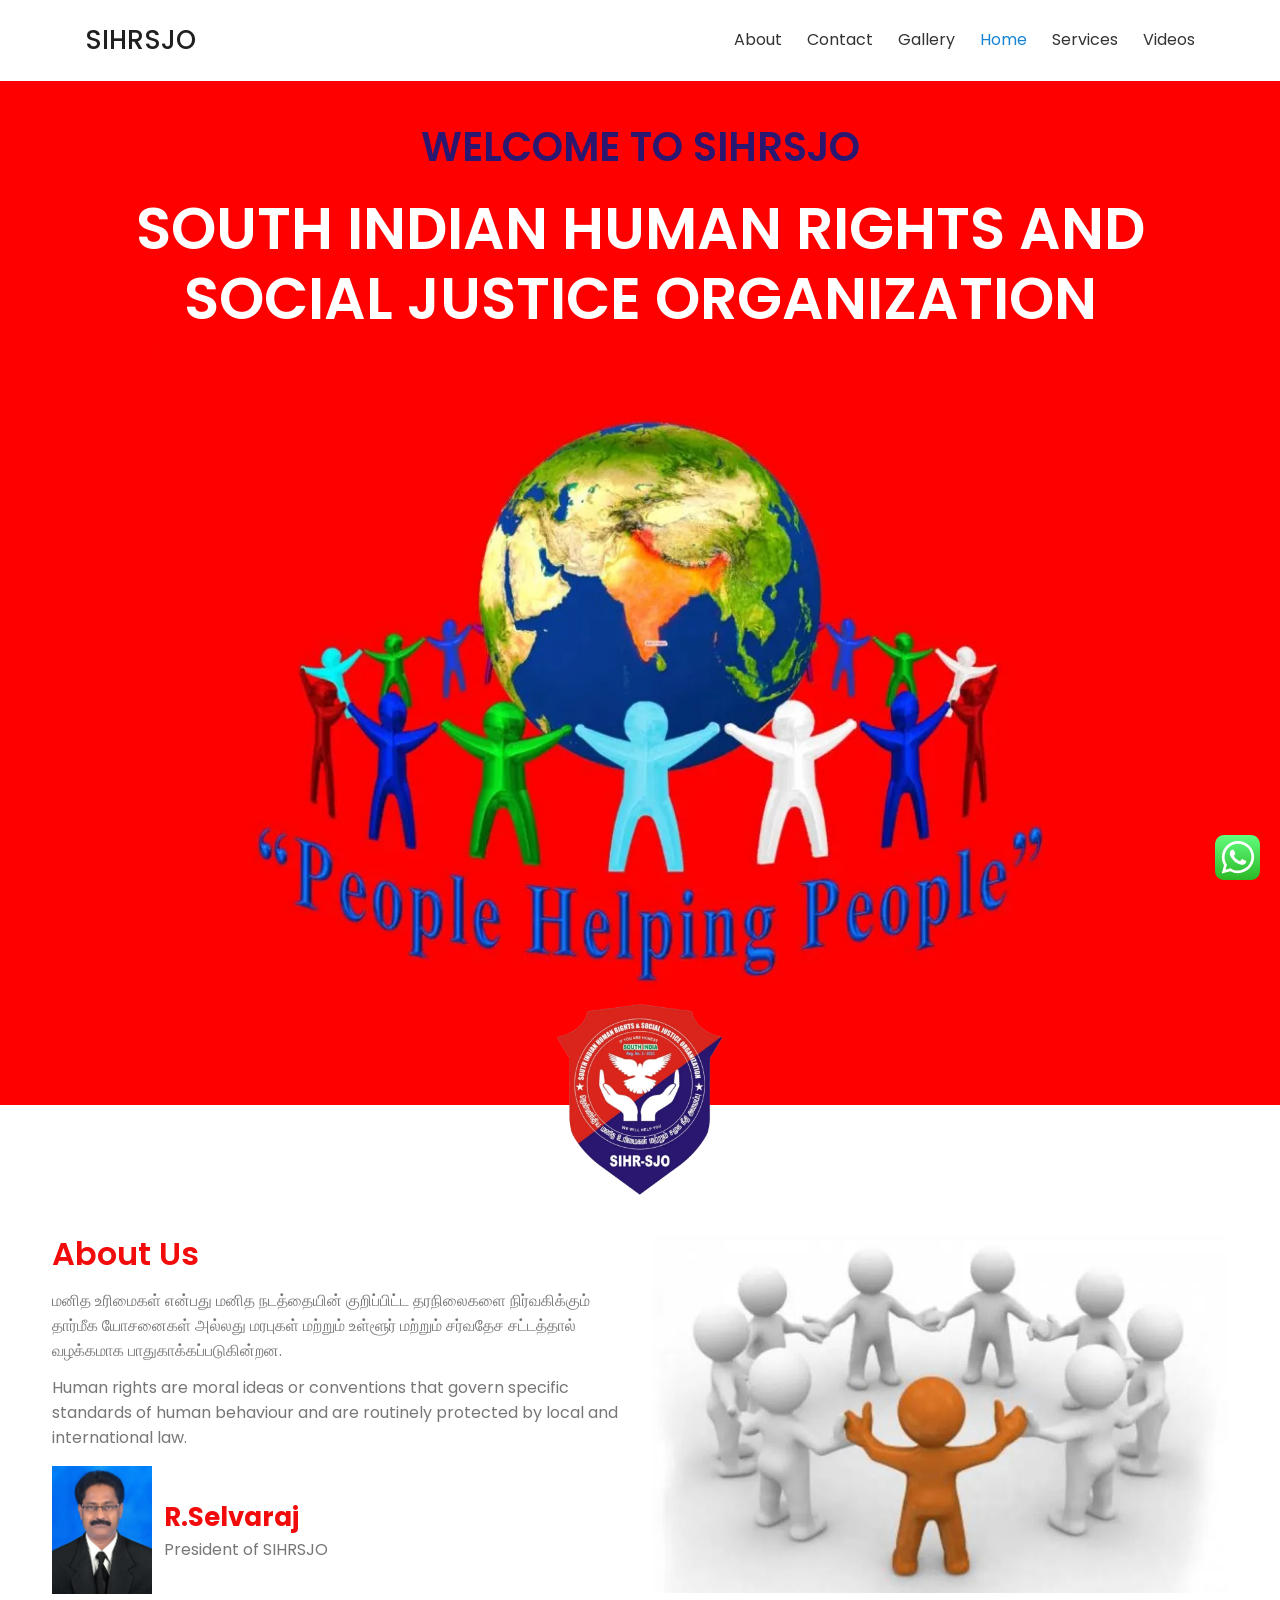
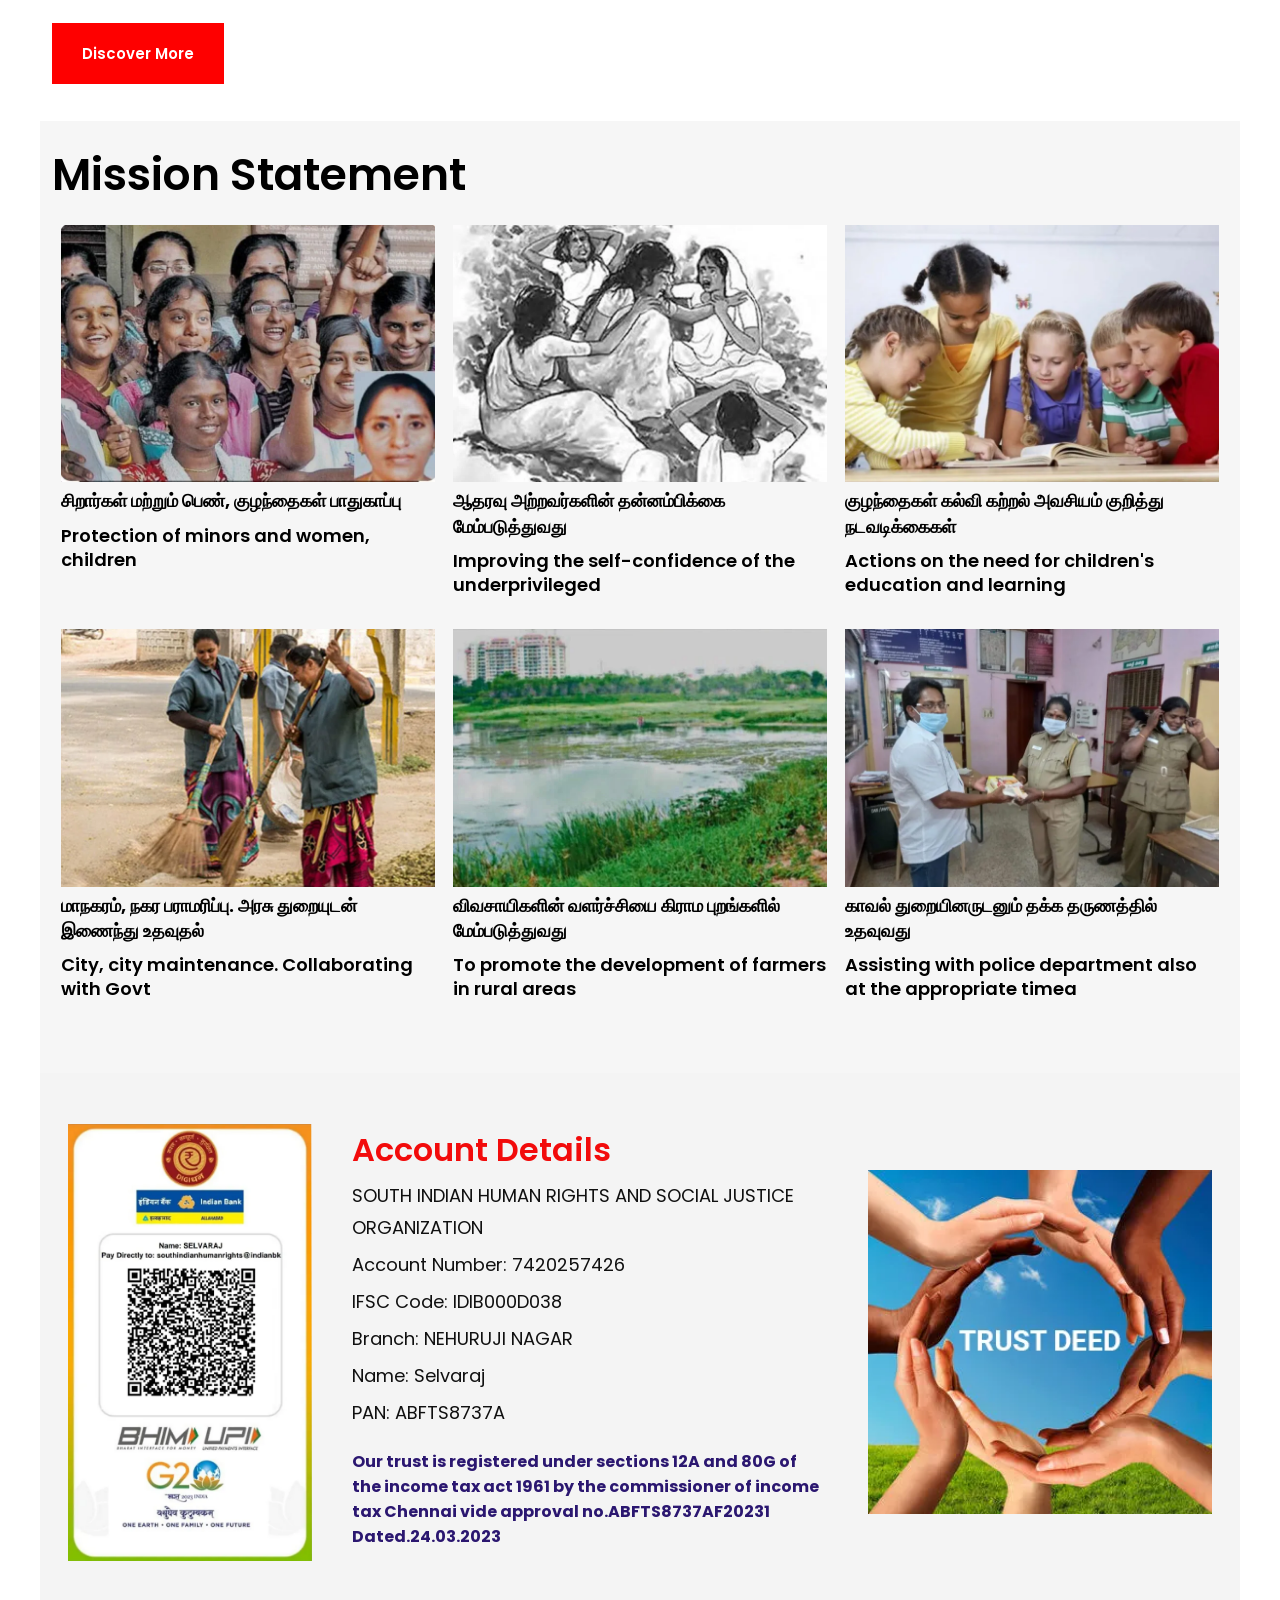
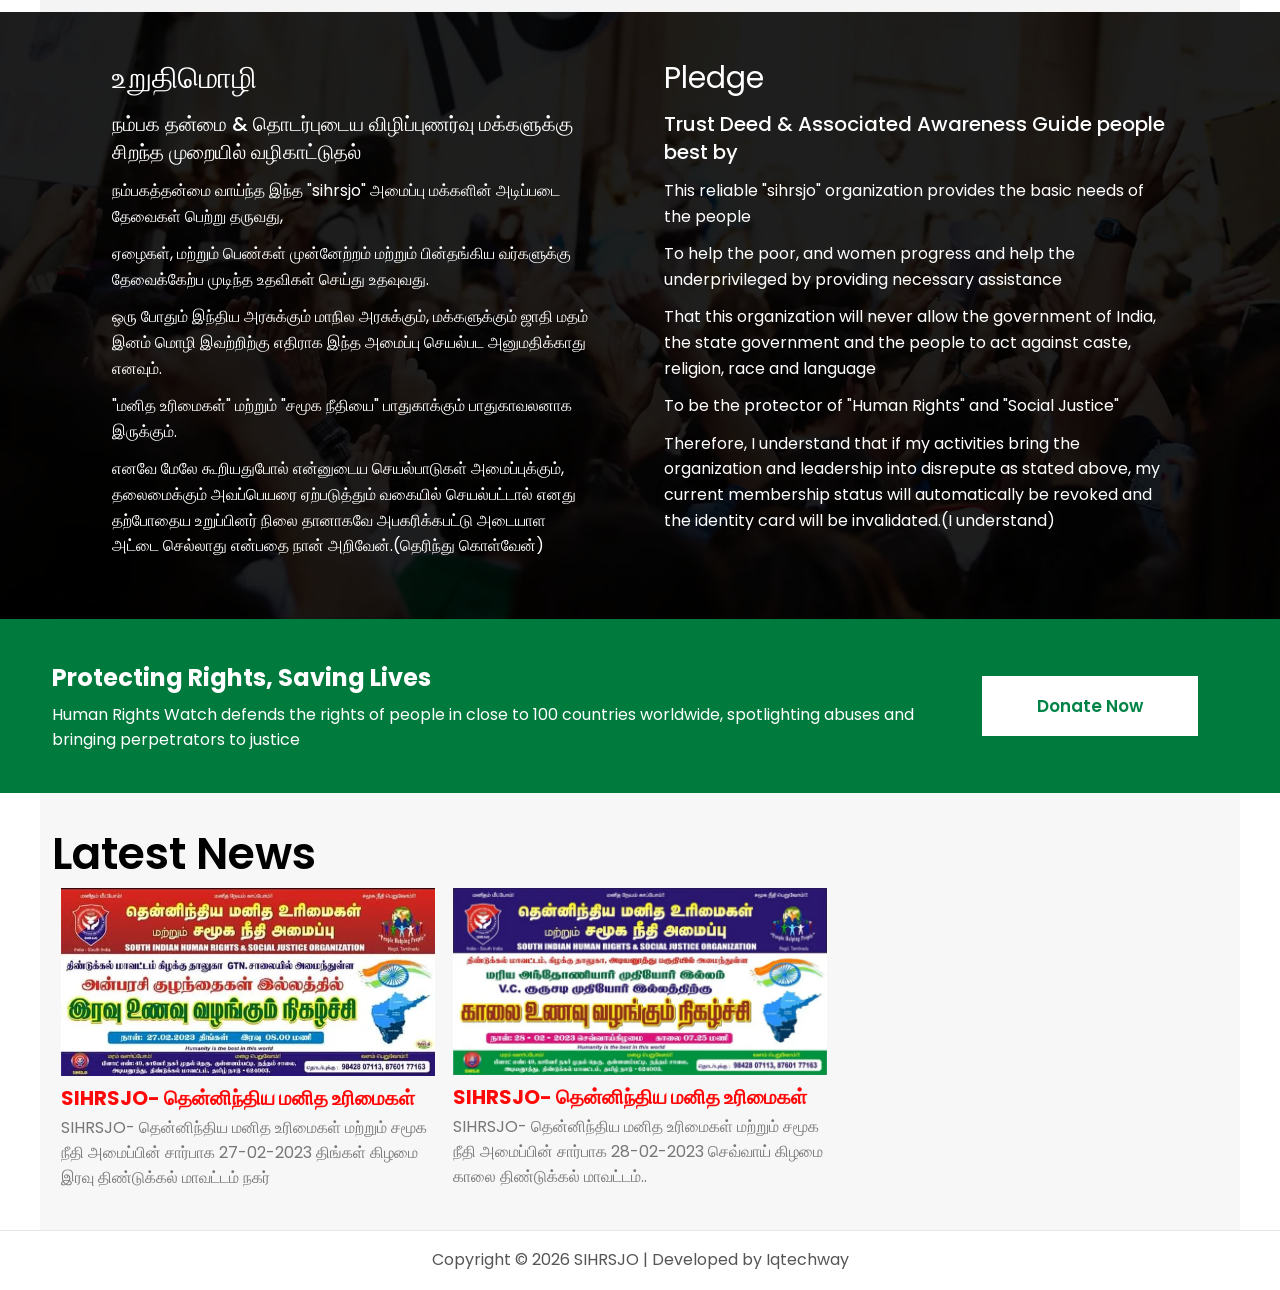
==== commit ffe4a55c: "updates files" ====
--- a/index.html
+++ b/index.html
@@ -6,7 +6,7 @@
     <meta name="viewport" content="width=device-width, initial-scale=1.0" />
     <meta name="description"
         content="South Indian Human Rights and Social Justice Organization — People Helping People." />
-    <title>SIHRSJSO | South Indian Human Rights and Social Justice Organization</title>
+    <title>SIHRSJO | South Indian Human Rights and Social Justice Organization</title>
     <link rel="shortcut icon" href="assets/images/favicon.ico" type="image/x-icon">
     <link href="https://cdn.jsdelivr.net/npm/bootstrap@5.3.3/dist/css/bootstrap.min.css" rel="stylesheet"
         integrity="sha384-QWTKZyjpPEjISv5WaRU9OFeRpok6YctnYmDr5pNlyT2bRjXh0JMhjY6hW+ALEwIH" crossorigin="anonymous" />
@@ -17,7 +17,7 @@
 
 <body>
     <header class="site-header">
-        <a class="brand" href="index.html">SIHRSJSO</a>
+        <a class="brand" href="index.html">SIHRSJO</a>
         <button class="menu-toggle" aria-label="Toggle navigation" aria-expanded="false">☰</button>
         <nav class="nav" aria-label="Main navigation">
             <a href="about-us.html">About</a>
@@ -31,11 +31,11 @@
 
     <main>
         <section class="hero" id="home">
-            <p class="welcome">WELCOME TO SIHRSJSO</p>
+            <p class="welcome">WELCOME TO SIHRSJO</p>
             <h1>SOUTH INDIAN HUMAN RIGHTS AND<br class="desktop-break" /> SOCIAL JUSTICE ORGANIZATION</h1>
             <img class="hero-art" src="assets/images/banner.webp"
                 alt="People around the globe — People Helping People" />
-            <img class="overlap-logo" src="assets/images/logo.webp" alt="SIHRSJSO organization emblem" />
+            <img class="overlap-logo" src="assets/images/logo.webp" alt="SIHRSJO organization emblem" />
         </section>
 
         <section class="about section container" id="about">
@@ -55,7 +55,7 @@
                             <img src="assets/images/selvaraj.webp" alt="President R. Selvaraj" />
                             <div>
                                 <strong>R.Selvaraj</strong>
-                                <small>President of SIHRSJSO</small>
+                                <small>President of SIHRSJO</small>
                             </div>
                         </div>
                         <a class="button" href="#mission">Discover More</a>
@@ -227,7 +227,7 @@
                     <a href="https://m.facebook.com/profile.php?id=100075667762315&eav=AfY2dt5pXGqPtNwcSIAzKwfDSTUGt1dc1FyUcECmGm_oG5hiSX7RbpDj6k9IJciWWsg"
                         target="_blank">
                         <div>
-                            <img src="assets/images/news-1.webp" alt="SIHRSJSO latest news announcement" />
+                            <img src="assets/images/news-1.webp" alt="SIHRSJO latest news announcement" />
                             <h3>SIHRSJO- தென்னிந்திய மனித உரிமைகள்</h3>
                             <p>
                                 SIHRSJO- தென்னிந்திய மனித உரிமைகள் மற்றும் சமூக நீதி அமைப்பின் சார்பாக 27-02-2023
@@ -240,7 +240,7 @@
                     <a href="https://m.facebook.com/profile.php?id=100075667762315&eav=AfY2dt5pXGqPtNwcSIAzKwfDSTUGt1dc1FyUcECmGm_oG5hiSX7RbpDj6k9IJciWWsg"
                         target="_blank">
                         <div>
-                            <img src="assets/images/news-2.webp" alt="SIHRSJSO community awareness news" />
+                            <img src="assets/images/news-2.webp" alt="SIHRSJO community awareness news" />
                             <h3>SIHRSJO- தென்னிந்திய மனித உரிமைகள்</h3>
                             <p>
                                 SIHRSJO- தென்னிந்திய மனித உரிமைகள் மற்றும் சமூக நீதி அமைப்பின் சார்பாக 28-02-2023
@@ -275,7 +275,7 @@
         </svg>
     </a>
     <footer>
-        Copyright © 2026 SIHRSJSO | Developed by
+        Copyright © 2026 SIHRSJO | Developed by
         <a href="https://www.iqtechway.com/" target="_blank">Iqtechway</a>
     </footer>
     <script src="https://cdn.jsdelivr.net/npm/bootstrap@5.3.3/dist/js/bootstrap.bundle.min.js"
